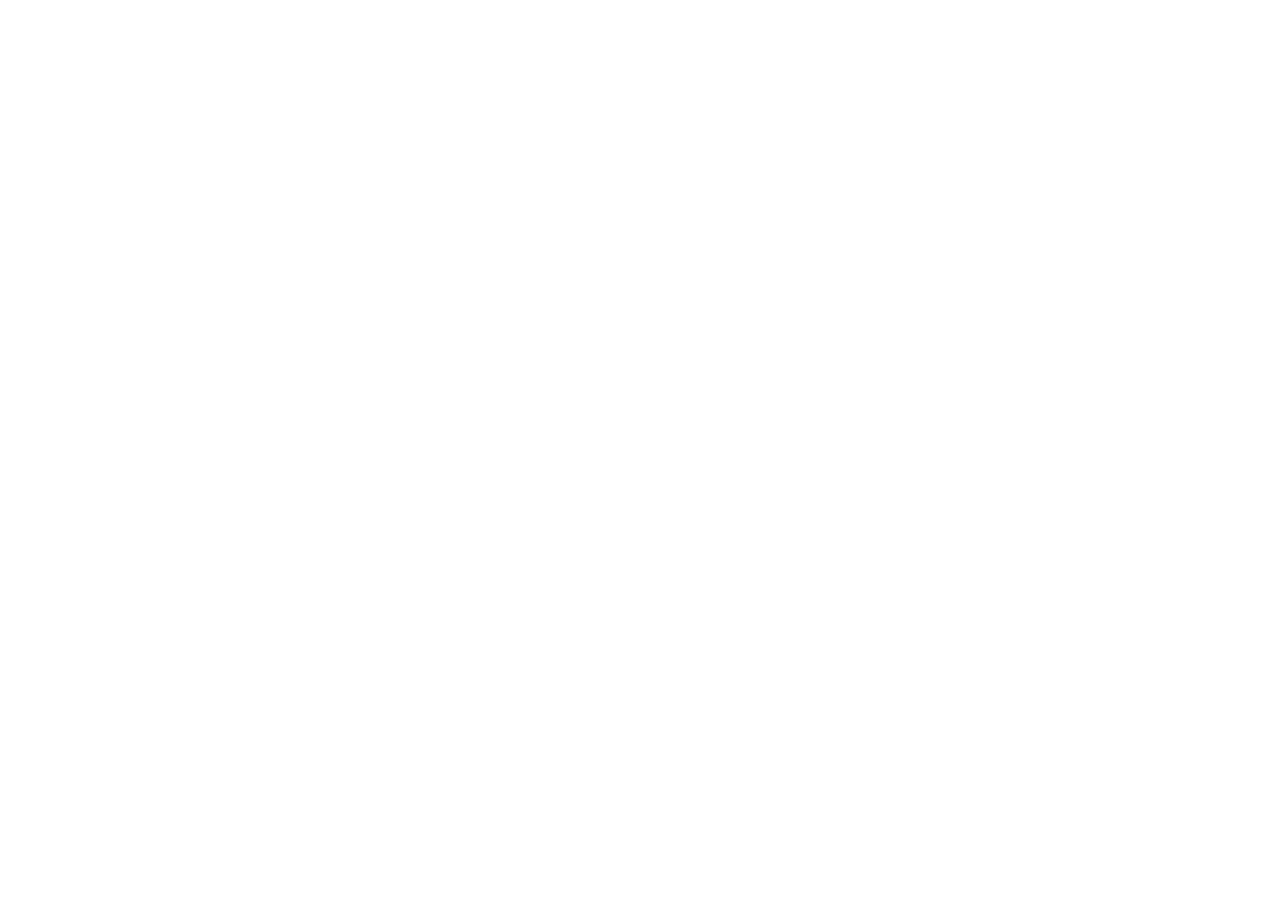
==== wwwroot/blog-details.html @ 82dbb9b5 "Thông điệp của bạn" ====
<!DOCTYPE html>
<html lang="zxx">

<head>
    <meta charset="UTF-8">
    <meta name="description" content="codelean Template">
    <meta name="keywords" content="codelean, unica, creative, html">
    <meta name="viewport" content="width=device-width, initial-scale=1.0">
    <meta http-equiv="X-UA-Compatible" content="ie=edge">
    <title>CodeLean | Template</title>

    <!-- Google Font -->
    <link href="https://fonts.googleapis.com/css?family=Muli:300,400,500,600,700,800,900&display=swap" rel="stylesheet">

    <!-- Css Styles -->
    <link rel="stylesheet" href="css/bootstrap.min.css" type="text/css">
    <link rel="stylesheet" href="css/font-awesome.min.css" type="text/css">
    <link rel="stylesheet" href="css/themify-icons.css" type="text/css">
    <link rel="stylesheet" href="css/elegant-icons.css" type="text/css">
    <link rel="stylesheet" href="css/owl.carousel.min.css" type="text/css">
    <link rel="stylesheet" href="css/nice-select.css" type="text/css">
    <link rel="stylesheet" href="css/jquery-ui.min.css" type="text/css">
    <link rel="stylesheet" href="css/slicknav.min.css" type="text/css">
    <link rel="stylesheet" href="css/style.css" type="text/css">
</head>

<body>
    <!-- Start coding here -->


    <!-- Js Plugins -->
    <script src="js/jquery-3.3.1.min.js"></script>
    <script src="js/bootstrap.min.js"></script>
    <script src="js/jquery-ui.min.js"></script>
    <script src="js/jquery.countdown.min.js"></script>
    <script src="js/jquery.nice-select.min.js"></script>
    <script src="js/jquery.zoom.min.js"></script>
    <script src="js/jquery.dd.min.js"></script>
    <script src="js/jquery.slicknav.js"></script>
    <script src="js/owl.carousel.min.js"></script>
    <script src="js/main.js"></script>
</body>

</html>
---- wwwroot/css/themify-icons.css ----
@font-face {
	font-family: 'themify';
	src:url('../fonts/themify.eot?-fvbane');
	src:url('../fonts/themify.eot?#iefix-fvbane') format('embedded-opentype'),
		url('../fonts/themify.woff?-fvbane') format('woff'),
		url('../fonts/themify.ttf?-fvbane') format('truetype'),
		url('../fonts/themify.svg?-fvbane#themify') format('svg');
	font-weight: normal;
	font-style: normal;
}

[class^="ti-"], [class*=" ti-"] {
	font-family: 'themify';
	speak: none;
	font-style: normal;
	font-weight: normal;
	font-variant: normal;
	text-transform: none;
	line-height: 1;

	/* Better Font Rendering =========== */
	-webkit-font-smoothing: antialiased;
	-moz-osx-font-smoothing: grayscale;
}

.ti-wand:before {
	content: "\e600";
}
.ti-volume:before {
	content: "\e601";
}
.ti-user:before {
	content: "\e602";
}
.ti-unlock:before {
	content: "\e603";
}
.ti-unlink:before {
	content: "\e604";
}
.ti-trash:before {
	content: "\e605";
}
.ti-thought:before {
	content: "\e606";
}
.ti-target:before {
	content: "\e607";
}
.ti-tag:before {
	content: "\e608";
}
.ti-tablet:before {
	content: "\e609";
}
.ti-star:before {
	content: "\e60a";
}
.ti-spray:before {
	content: "\e60b";
}
.ti-signal:before {
	content: "\e60c";
}
.ti-shopping-cart:before {
	content: "\e60d";
}
.ti-shopping-cart-full:before {
	content: "\e60e";
}
.ti-settings:before {
	content: "\e60f";
}
.ti-search:before {
	content: "\e610";
}
.ti-zoom-in:before {
	content: "\e611";
}
.ti-zoom-out:before {
	content: "\e612";
}
.ti-cut:before {
	content: "\e613";
}
.ti-ruler:before {
	content: "\e614";
}
.ti-ruler-pencil:before {
	content: "\e615";
}
.ti-ruler-alt:before {
	content: "\e616";
}
.ti-bookmark:before {
	content: "\e617";
}
.ti-bookmark-alt:before {
	content: "\e618";
}
.ti-reload:before {
	content: "\e619";
}
.ti-plus:before {
	content: "\e61a";
}
.ti-pin:before {
	content: "\e61b";
}
.ti-pencil:before {
	content: "\e61c";
}
.ti-pencil-alt:before {
	content: "\e61d";
}
.ti-paint-roller:before {
	content: "\e61e";
}
.ti-paint-bucket:before {
	content: "\e61f";
}
.ti-na:before {
	content: "\e620";
}
.ti-mobile:before {
	content: "\e621";
}
.ti-minus:before {
	content: "\e622";
}
.ti-medall:before {
	content: "\e623";
}
.ti-medall-alt:before {
	content: "\e624";
}
.ti-marker:before {
	content: "\e625";
}
.ti-marker-alt:before {
	content: "\e626";
}
.ti-arrow-up:before {
	content: "\e627";
}
.ti-arrow-right:before {
	content: "\e628";
}
.ti-arrow-left:before {
	content: "\e629";
}
.ti-arrow-down:before {
	content: "\e62a";
}
.ti-lock:before {
	content: "\e62b";
}
.ti-location-arrow:before {
	content: "\e62c";
}
.ti-link:before {
	content: "\e62d";
}
.ti-layout:before {
	content: "\e62e";
}
.ti-layers:before {
	content: "\e62f";
}
.ti-layers-alt:before {
	content: "\e630";
}
.ti-key:before {
	content: "\e631";
}
.ti-import:before {
	content: "\e632";
}
.ti-image:before {
	content: "\e633";
}
.ti-heart:before {
	content: "\e634";
}
.ti-heart-broken:before {
	content: "\e635";
}
.ti-hand-stop:before {
	content: "\e636";
}
.ti-hand-open:before {
	content: "\e637";
}
.ti-hand-drag:before {
	content: "\e638";
}
.ti-folder:before {
	content: "\e639";
}
.ti-flag:before {
	content: "\e63a";
}
.ti-flag-alt:before {
	content: "\e63b";
}
.ti-flag-alt-2:before {
	content: "\e63c";
}
.ti-eye:before {
	content: "\e63d";
}
.ti-export:before {
	content: "\e63e";
}
.ti-exchange-vertical:before {
	content: "\e63f";
}
.ti-desktop:before {
	content: "\e640";
}
.ti-cup:before {
	content: "\e641";
}
.ti-crown:before {
	content: "\e642";
}
.ti-comments:before {
	content: "\e643";
}
.ti-comment:before {
	content: "\e644";
}
.ti-comment-alt:before {
	content: "\e645";
}
.ti-close:before {
	content: "\e646";
}
.ti-clip:before {
	content: "\e647";
}
.ti-angle-up:before {
	content: "\e648";
}
.ti-angle-right:before {
	content: "\e649";
}
.ti-angle-left:before {
	content: "\e64a";
}
.ti-angle-down:before {
	content: "\e64b";
}
.ti-check:before {
	content: "\e64c";
}
.ti-check-box:before {
	content: "\e64d";
}
.ti-camera:before {
	content: "\e64e";
}
.ti-announcement:before {
	content: "\e64f";
}
.ti-brush:before {
	content: "\e650";
}
.ti-briefcase:before {
	content: "\e651";
}
.ti-bolt:before {
	content: "\e652";
}
.ti-bolt-alt:before {
	content: "\e653";
}
.ti-blackboard:before {
	content: "\e654";
}
.ti-bag:before {
	content: "\e655";
}
.ti-move:before {
	content: "\e656";
}
.ti-arrows-vertical:before {
	content: "\e657";
}
.ti-arrows-horizontal:before {
	content: "\e658";
}
.ti-fullscreen:before {
	content: "\e659";
}
.ti-arrow-top-right:before {
	content: "\e65a";
}
.ti-arrow-top-left:before {
	content: "\e65b";
}
.ti-arrow-circle-up:before {
	content: "\e65c";
}
.ti-arrow-circle-right:before {
	content: "\e65d";
}
.ti-arrow-circle-left:before {
	content: "\e65e";
}
.ti-arrow-circle-down:before {
	content: "\e65f";
}
.ti-angle-double-up:before {
	content: "\e660";
}
.ti-angle-double-right:before {
	content: "\e661";
}
.ti-angle-double-left:before {
	content: "\e662";
}
.ti-angle-double-down:before {
	content: "\e663";
}
.ti-zip:before {
	content: "\e664";
}
.ti-world:before {
	content: "\e665";
}
.ti-wheelchair:before {
	content: "\e666";
}
.ti-view-list:before {
	content: "\e667";
}
.ti-view-list-alt:before {
	content: "\e668";
}
.ti-view-grid:before {
	content: "\e669";
}
.ti-uppercase:before {
	content: "\e66a";
}
.ti-upload:before {
	content: "\e66b";
}
.ti-underline:before {
	content: "\e66c";
}
.ti-truck:before {
	content: "\e66d";
}
.ti-timer:before {
	content: "\e66e";
}
.ti-ticket:before {
	content: "\e66f";
}
.ti-thumb-up:before {
	content: "\e670";
}
.ti-thumb-down:before {
	content: "\e671";
}
.ti-text:before {
	content: "\e672";
}
.ti-stats-up:before {
	content: "\e673";
}
.ti-stats-down:before {
	content: "\e674";
}
.ti-split-v:before {
	content: "\e675";
}
.ti-split-h:before {
	content: "\e676";
}
.ti-smallcap:before {
	content: "\e677";
}
.ti-shine:before {
	content: "\e678";
}
.ti-shift-right:before {
	content: "\e679";
}
.ti-shift-left:before {
	content: "\e67a";
}
.ti-shield:before {
	content: "\e67b";
}
.ti-notepad:before {
	content: "\e67c";
}
.ti-server:before {
	content: "\e67d";
}
.ti-quote-right:before {
	content: "\e67e";
}
.ti-quote-left:before {
	content: "\e67f";
}
.ti-pulse:before {
	content: "\e680";
}
.ti-printer:before {
	content: "\e681";
}
.ti-power-off:before {
	content: "\e682";
}
.ti-plug:before {
	content: "\e683";
}
.ti-pie-chart:before {
	content: "\e684";
}
.ti-paragraph:before {
	content: "\e685";
}
.ti-panel:before {
	content: "\e686";
}
.ti-package:before {
	content: "\e687";
}
.ti-music:before {
	content: "\e688";
}
.ti-music-alt:before {
	content: "\e689";
}
.ti-mouse:before {
	content: "\e68a";
}
.ti-mouse-alt:before {
	content: "\e68b";
}
.ti-money:before {
	content: "\e68c";
}
.ti-microphone:before {
	content: "\e68d";
}
.ti-menu:before {
	content: "\e68e";
}
.ti-menu-alt:before {
	content: "\e68f";
}
.ti-map:before {
	content: "\e690";
}
.ti-map-alt:before {
	content: "\e691";
}
.ti-loop:before {
	content: "\e692";
}
.ti-location-pin:before {
	content: "\e693";
}
.ti-list:before {
	content: "\e694";
}
.ti-light-bulb:before {
	content: "\e695";
}
.ti-Italic:before {
	content: "\e696";
}
.ti-info:before {
	content: "\e697";
}
.ti-infinite:before {
	content: "\e698";
}
.ti-id-badge:before {
	content: "\e699";
}
.ti-hummer:before {
	content: "\e69a";
}
.ti-home:before {
	content: "\e69b";
}
.ti-help:before {
	content: "\e69c";
}
.ti-headphone:before {
	content: "\e69d";
}
.ti-harddrives:before {
	content: "\e69e";
}
.ti-harddrive:before {
	content: "\e69f";
}
.ti-gift:before {
	content: "\e6a0";
}
.ti-game:before {
	content: "\e6a1";
}
.ti-filter:before {
	content: "\e6a2";
}
.ti-files:before {
	content: "\e6a3";
}
.ti-file:before {
	content: "\e6a4";
}
.ti-eraser:before {
	content: "\e6a5";
}
.ti-envelope:before {
	content: "\e6a6";
}
.ti-download:before {
	content: "\e6a7";
}
.ti-direction:before {
	content: "\e6a8";
}
.ti-direction-alt:before {
	content: "\e6a9";
}
.ti-dashboard:before {
	content: "\e6aa";
}
.ti-control-stop:before {
	content: "\e6ab";
}
.ti-control-shuffle:before {
	content: "\e6ac";
}
.ti-control-play:before {
	content: "\e6ad";
}
.ti-control-pause:before {
	content: "\e6ae";
}
.ti-control-forward:before {
	content: "\e6af";
}
.ti-control-backward:before {
	content: "\e6b0";
}
.ti-cloud:before {
	content: "\e6b1";
}
.ti-cloud-up:before {
	content: "\e6b2";
}
.ti-cloud-down:before {
	content: "\e6b3";
}
.ti-clipboard:before {
	content: "\e6b4";
}
.ti-car:before {
	content: "\e6b5";
}
.ti-calendar:before {
	content: "\e6b6";
}
.ti-book:before {
	content: "\e6b7";
}
.ti-bell:before {
	content: "\e6b8";
}
.ti-basketball:before {
	content: "\e6b9";
}
.ti-bar-chart:before {
	content: "\e6ba";
}
.ti-bar-chart-alt:before {
	content: "\e6bb";
}
.ti-back-right:before {
	content: "\e6bc";
}
.ti-back-left:before {
	content: "\e6bd";
}
.ti-arrows-corner:before {
	content: "\e6be";
}
.ti-archive:before {
	content: "\e6bf";
}
.ti-anchor:before {
	content: "\e6c0";
}
.ti-align-right:before {
	content: "\e6c1";
}
.ti-align-left:before {
	content: "\e6c2";
}
.ti-align-justify:before {
	content: "\e6c3";
}
.ti-align-center:before {
	content: "\e6c4";
}
.ti-alert:before {
	content: "\e6c5";
}
.ti-alarm-clock:before {
	content: "\e6c6";
}
.ti-agenda:before {
	content: "\e6c7";
}
.ti-write:before {
	content: "\e6c8";
}
.ti-window:before {
	content: "\e6c9";
}
.ti-widgetized:before {
	content: "\e6ca";
}
.ti-widget:before {
	content: "\e6cb";
}
.ti-widget-alt:before {
	content: "\e6cc";
}
.ti-wallet:before {
	content: "\e6cd";
}
.ti-video-clapper:before {
	content: "\e6ce";
}
.ti-video-camera:before {
	content: "\e6cf";
}
.ti-vector:before {
	content: "\e6d0";
}
.ti-themify-logo:before {
	content: "\e6d1";
}
.ti-themify-favicon:before {
	content: "\e6d2";
}
.ti-themify-favicon-alt:before {
	content: "\e6d3";
}
.ti-support:before {
	content: "\e6d4";
}
.ti-stamp:before {
	content: "\e6d5";
}
.ti-split-v-alt:before {
	content: "\e6d6";
}
.ti-slice:before {
	content: "\e6d7";
}
.ti-shortcode:before {
	content: "\e6d8";
}
.ti-shift-right-alt:before {
	content: "\e6d9";
}
.ti-shift-left-alt:before {
	content: "\e6da";
}
.ti-ruler-alt-2:before {
	content: "\e6db";
}
.ti-receipt:before {
	content: "\e6dc";
}
.ti-pin2:before {
	content: "\e6dd";
}
.ti-pin-alt:before {
	content: "\e6de";
}
.ti-pencil-alt2:before {
	content: "\e6df";
}
.ti-palette:before {
	content: "\e6e0";
}
.ti-more:before {
	content: "\e6e1";
}
.ti-more-alt:before {
	content: "\e6e2";
}
.ti-microphone-alt:before {
	content: "\e6e3";
}
.ti-magnet:before {
	content: "\e6e4";
}
.ti-line-double:before {
	content: "\e6e5";
}
.ti-line-dotted:before {
	content: "\e6e6";
}
.ti-line-dashed:before {
	content: "\e6e7";
}
.ti-layout-width-full:before {
	content: "\e6e8";
}
.ti-layout-width-default:before {
	content: "\e6e9";
}
.ti-layout-width-default-alt:before {
	content: "\e6ea";
}
.ti-layout-tab:before {
	content: "\e6eb";
}
.ti-layout-tab-window:before {
	content: "\e6ec";
}
.ti-layout-tab-v:before {
	content: "\e6ed";
}
.ti-layout-tab-min:before {
	content: "\e6ee";
}
.ti-layout-slider:before {
	content: "\e6ef";
}
.ti-layout-slider-alt:before {
	content: "\e6f0";
}
.ti-layout-sidebar-right:before {
	content: "\e6f1";
}
.ti-layout-sidebar-none:before {
	content: "\e6f2";
}
.ti-layout-sidebar-left:before {
	content: "\e6f3";
}
.ti-layout-placeholder:before {
	content: "\e6f4";
}
.ti-layout-menu:before {
	content: "\e6f5";
}
.ti-layout-menu-v:before {
	content: "\e6f6";
}
.ti-layout-menu-separated:before {
	content: "\e6f7";
}
.ti-layout-menu-full:before {
	content: "\e6f8";
}
.ti-layout-media-right-alt:before {
	content: "\e6f9";
}
.ti-layout-media-right:before {
	content: "\e6fa";
}
.ti-layout-media-overlay:before {
	content: "\e6fb";
}
.ti-layout-media-overlay-alt:before {
	content: "\e6fc";
}
.ti-layout-media-overlay-alt-2:before {
	content: "\e6fd";
}
.ti-layout-media-left-alt:before {
	content: "\e6fe";
}
.ti-layout-media-left:before {
	content: "\e6ff";
}
.ti-layout-media-center-alt:before {
	content: "\e700";
}
.ti-layout-media-center:before {
	content: "\e701";
}
.ti-layout-list-thumb:before {
	content: "\e702";
}
.ti-layout-list-thumb-alt:before {
	content: "\e703";
}
.ti-layout-list-post:before {
	content: "\e704";
}
.ti-layout-list-large-image:before {
	content: "\e705";
}
.ti-layout-line-solid:before {
	content: "\e706";
}
.ti-layout-grid4:before {
	content: "\e707";
}
.ti-layout-grid3:before {
	content: "\e708";
}
.ti-layout-grid2:before {
	content: "\e709";
}
.ti-layout-grid2-thumb:before {
	content: "\e70a";
}
.ti-layout-cta-right:before {
	content: "\e70b";
}
.ti-layout-cta-left:before {
	content: "\e70c";
}
.ti-layout-cta-center:before {
	content: "\e70d";
}
.ti-layout-cta-btn-right:before {
	content: "\e70e";
}
.ti-layout-cta-btn-left:before {
	content: "\e70f";
}
.ti-layout-column4:before {
	content: "\e710";
}
.ti-layout-column3:before {
	content: "\e711";
}
.ti-layout-column2:before {
	content: "\e712";
}
.ti-layout-accordion-separated:before {
	content: "\e713";
}
.ti-layout-accordion-merged:before {
	content: "\e714";
}
.ti-layout-accordion-list:before {
	content: "\e715";
}
.ti-ink-pen:before {
	content: "\e716";
}
.ti-info-alt:before {
	content: "\e717";
}
.ti-help-alt:before {
	content: "\e718";
}
.ti-headphone-alt:before {
	content: "\e719";
}
.ti-hand-point-up:before {
	content: "\e71a";
}
.ti-hand-point-right:before {
	content: "\e71b";
}
.ti-hand-point-left:before {
	content: "\e71c";
}
.ti-hand-point-down:before {
	content: "\e71d";
}
.ti-gallery:before {
	content: "\e71e";
}
.ti-face-smile:before {
	content: "\e71f";
}
.ti-face-sad:before {
	content: "\e720";
}
.ti-credit-card:before {
	content: "\e721";
}
.ti-control-skip-forward:before {
	content: "\e722";
}
.ti-control-skip-backward:before {
	content: "\e723";
}
.ti-control-record:before {
	content: "\e724";
}
.ti-control-eject:before {
	content: "\e725";
}
.ti-comments-smiley:before {
	content: "\e726";
}
.ti-brush-alt:before {
	content: "\e727";
}
.ti-youtube:before {
	content: "\e728";
}
.ti-vimeo:before {
	content: "\e729";
}
.ti-twitter:before {
	content: "\e72a";
}
.ti-time:before {
	content: "\e72b";
}
.ti-tumblr:before {
	content: "\e72c";
}
.ti-skype:before {
	content: "\e72d";
}
.ti-share:before {
	content: "\e72e";
}
.ti-share-alt:before {
	content: "\e72f";
}
.ti-rocket:before {
	content: "\e730";
}
.ti-pinterest:before {
	content: "\e731";
}
.ti-new-window:before {
	content: "\e732";
}
.ti-microsoft:before {
	content: "\e733";
}
.ti-list-ol:before {
	content: "\e734";
}
.ti-linkedin:before {
	content: "\e735";
}
.ti-layout-sidebar-2:before {
	content: "\e736";
}
.ti-layout-grid4-alt:before {
	content: "\e737";
}
.ti-layout-grid3-alt:before {
	content: "\e738";
}
.ti-layout-grid2-alt:before {
	content: "\e739";
}
.ti-layout-column4-alt:before {
	content: "\e73a";
}
.ti-layout-column3-alt:before {
	content: "\e73b";
}
.ti-layout-column2-alt:before {
	content: "\e73c";
}
.ti-instagram:before {
	content: "\e73d";
}
.ti-google:before {
	content: "\e73e";
}
.ti-github:before {
	content: "\e73f";
}
.ti-flickr:before {
	content: "\e740";
}
.ti-facebook:before {
	content: "\e741";
}
.ti-dropbox:before {
	content: "\e742";
}
.ti-dribbble:before {
	content: "\e743";
}
.ti-apple:before {
	content: "\e744";
}
.ti-android:before {
	content: "\e745";
}
.ti-save:before {
	content: "\e746";
}
.ti-save-alt:before {
	content: "\e747";
}
.ti-yahoo:before {
	content: "\e748";
}
.ti-wordpress:before {
	content: "\e749";
}
.ti-vimeo-alt:before {
	content: "\e74a";
}
.ti-twitter-alt:before {
	content: "\e74b";
}
.ti-tumblr-alt:before {
	content: "\e74c";
}
.ti-trello:before {
	content: "\e74d";
}
.ti-stack-overflow:before {
	content: "\e74e";
}
.ti-soundcloud:before {
	content: "\e74f";
}
.ti-sharethis:before {
	content: "\e750";
}
.ti-sharethis-alt:before {
	content: "\e751";
}
.ti-reddit:before {
	content: "\e752";
}
.ti-pinterest-alt:before {
	content: "\e753";
}
.ti-microsoft-alt:before {
	content: "\e754";
}
.ti-linux:before {
	content: "\e755";
}
.ti-jsfiddle:before {
	content: "\e756";
}
.ti-joomla:before {
	content: "\e757";
}
.ti-html5:before {
	content: "\e758";
}
.ti-flickr-alt:before {
	content: "\e759";
}
.ti-email:before {
	content: "\e75a";
}
.ti-drupal:before {
	content: "\e75b";
}
.ti-dropbox-alt:before {
	content: "\e75c";
}
.ti-css3:before {
	content: "\e75d";
}
.ti-rss:before {
	content: "\e75e";
}
.ti-rss-alt:before {
	content: "\e75f";
}
---- wwwroot/css/elegant-icons.css ----
@font-face {
	font-family: 'ElegantIcons';
	src:url('../fonts/ElegantIcons.eot');
	src:url('../fonts/ElegantIcons.eot?#iefix') format('embedded-opentype'),
		url('../fonts/ElegantIcons.woff') format('woff'),
		url('../fonts/ElegantIcons.ttf') format('truetype'),
		url('../fonts/ElegantIcons.svg#ElegantIcons') format('svg');
	font-weight: normal;
	font-style: normal;
}

/* Use the following CSS code if you want to use data attributes for inserting your icons */
[data-icon]:before {
	font-family: 'ElegantIcons';
	content: attr(data-icon);
	speak: none;
	font-weight: normal;
	font-variant: normal;
	text-transform: none;
	line-height: 1;
	-webkit-font-smoothing: antialiased;
	-moz-osx-font-smoothing: grayscale;
}

/* Use the following CSS code if you want to have a class per icon */
/*
Instead of a list of all class selectors,
you can use the generic selector below, but it's slower:
[class*="your-class-prefix"] {
*/
.arrow_up, .arrow_down, .arrow_left, .arrow_right, .arrow_left-up, .arrow_right-up, .arrow_right-down, .arrow_left-down, .arrow-up-down, .arrow_up-down_alt, .arrow_left-right_alt, .arrow_left-right, .arrow_expand_alt2, .arrow_expand_alt, .arrow_condense, .arrow_expand, .arrow_move, .arrow_carrot-up, .arrow_carrot-down, .arrow_carrot-left, .arrow_carrot-right, .arrow_carrot-2up, .arrow_carrot-2down, .arrow_carrot-2left, .arrow_carrot-2right, .arrow_carrot-up_alt2, .arrow_carrot-down_alt2, .arrow_carrot-left_alt2, .arrow_carrot-right_alt2, .arrow_carrot-2up_alt2, .arrow_carrot-2down_alt2, .arrow_carrot-2left_alt2, .arrow_carrot-2right_alt2, .arrow_triangle-up, .arrow_triangle-down, .arrow_triangle-left, .arrow_triangle-right, .arrow_triangle-up_alt2, .arrow_triangle-down_alt2, .arrow_triangle-left_alt2, .arrow_triangle-right_alt2, .arrow_back, .icon_minus-06, .icon_plus, .icon_close, .icon_check, .icon_minus_alt2, .icon_plus_alt2, .icon_close_alt2, .icon_check_alt2, .icon_zoom-out_alt, .icon_zoom-in_alt, .icon_search, .icon_box-empty, .icon_box-selected, .icon_minus-box, .icon_plus-box, .icon_box-checked, .icon_circle-empty, .icon_circle-slelected, .icon_stop_alt2, .icon_stop, .icon_pause_alt2, .icon_pause, .icon_menu, .icon_menu-square_alt2, .icon_menu-circle_alt2, .icon_ul, .icon_ol, .icon_adjust-horiz, .icon_adjust-vert, .icon_document_alt, .icon_documents_alt, .icon_pencil, .icon_pencil-edit_alt, .icon_pencil-edit, .icon_folder-alt, .icon_folder-open_alt, .icon_folder-add_alt, .icon_info_alt, .icon_error-oct_alt, .icon_error-circle_alt, .icon_error-triangle_alt, .icon_question_alt2, .icon_question, .icon_comment_alt, .icon_chat_alt, .icon_vol-mute_alt, .icon_volume-low_alt, .icon_volume-high_alt, .icon_quotations, .icon_quotations_alt2, .icon_clock_alt, .icon_lock_alt, .icon_lock-open_alt, .icon_key_alt, .icon_cloud_alt, .icon_cloud-upload_alt, .icon_cloud-download_alt, .icon_image, .icon_images, .icon_lightbulb_alt, .icon_gift_alt, .icon_house_alt, .icon_genius, .icon_mobile, .icon_tablet, .icon_laptop, .icon_desktop, .icon_camera_alt, .icon_mail_alt, .icon_cone_alt, .icon_ribbon_alt, .icon_bag_alt, .icon_creditcard, .icon_cart_alt, .icon_paperclip, .icon_tag_alt, .icon_tags_alt, .icon_trash_alt, .icon_cursor_alt, .icon_mic_alt, .icon_compass_alt, .icon_pin_alt, .icon_pushpin_alt, .icon_map_alt, .icon_drawer_alt, .icon_toolbox_alt, .icon_book_alt, .icon_calendar, .icon_film, .icon_table, .icon_contacts_alt, .icon_headphones, .icon_lifesaver, .icon_piechart, .icon_refresh, .icon_link_alt, .icon_link, .icon_loading, .icon_blocked, .icon_archive_alt, .icon_heart_alt, .icon_star_alt, .icon_star-half_alt, .icon_star, .icon_star-half, .icon_tools, .icon_tool, .icon_cog, .icon_cogs, .arrow_up_alt, .arrow_down_alt, .arrow_left_alt, .arrow_right_alt, .arrow_left-up_alt, .arrow_right-up_alt, .arrow_right-down_alt, .arrow_left-down_alt, .arrow_condense_alt, .arrow_expand_alt3, .arrow_carrot_up_alt, .arrow_carrot-down_alt, .arrow_carrot-left_alt, .arrow_carrot-right_alt, .arrow_carrot-2up_alt, .arrow_carrot-2dwnn_alt, .arrow_carrot-2left_alt, .arrow_carrot-2right_alt, .arrow_triangle-up_alt, .arrow_triangle-down_alt, .arrow_triangle-left_alt, .arrow_triangle-right_alt, .icon_minus_alt, .icon_plus_alt, .icon_close_alt, .icon_check_alt, .icon_zoom-out, .icon_zoom-in, .icon_stop_alt, .icon_menu-square_alt, .icon_menu-circle_alt, .icon_document, .icon_documents, .icon_pencil_alt, .icon_folder, .icon_folder-open, .icon_folder-add, .icon_folder_upload, .icon_folder_download, .icon_info, .icon_error-circle, .icon_error-oct, .icon_error-triangle, .icon_question_alt, .icon_comment, .icon_chat, .icon_vol-mute, .icon_volume-low, .icon_volume-high, .icon_quotations_alt, .icon_clock, .icon_lock, .icon_lock-open, .icon_key, .icon_cloud, .icon_cloud-upload, .icon_cloud-download, .icon_lightbulb, .icon_gift, .icon_house, .icon_camera, .icon_mail, .icon_cone, .icon_ribbon, .icon_bag, .icon_cart, .icon_tag, .icon_tags, .icon_trash, .icon_cursor, .icon_mic, .icon_compass, .icon_pin, .icon_pushpin, .icon_map, .icon_drawer, .icon_toolbox, .icon_book, .icon_contacts, .icon_archive, .icon_heart, .icon_profile, .icon_group, .icon_grid-2x2, .icon_grid-3x3, .icon_music, .icon_pause_alt, .icon_phone, .icon_upload, .icon_download, .social_facebook, .social_twitter, .social_pinterest, .social_googleplus, .social_tumblr, .social_tumbleupon, .social_wordpress, .social_instagram, .social_dribbble, .social_vimeo, .social_linkedin, .social_rss, .social_deviantart, .social_share, .social_myspace, .social_skype, .social_youtube, .social_picassa, .social_googledrive, .social_flickr, .social_blogger, .social_spotify, .social_delicious, .social_facebook_circle, .social_twitter_circle, .social_pinterest_circle, .social_googleplus_circle, .social_tumblr_circle, .social_stumbleupon_circle, .social_wordpress_circle, .social_instagram_circle, .social_dribbble_circle, .social_vimeo_circle, .social_linkedin_circle, .social_rss_circle, .social_deviantart_circle, .social_share_circle, .social_myspace_circle, .social_skype_circle, .social_youtube_circle, .social_picassa_circle, .social_googledrive_alt2, .social_flickr_circle, .social_blogger_circle, .social_spotify_circle, .social_delicious_circle, .social_facebook_square, .social_twitter_square, .social_pinterest_square, .social_googleplus_square, .social_tumblr_square, .social_stumbleupon_square, .social_wordpress_square, .social_instagram_square, .social_dribbble_square, .social_vimeo_square, .social_linkedin_square, .social_rss_square, .social_deviantart_square, .social_share_square, .social_myspace_square, .social_skype_square, .social_youtube_square, .social_picassa_square, .social_googledrive_square, .social_flickr_square, .social_blogger_square, .social_spotify_square, .social_delicious_square, .icon_printer, .icon_calulator, .icon_building, .icon_floppy, .icon_drive, .icon_search-2, .icon_id, .icon_id-2, .icon_puzzle, .icon_like, .icon_dislike, .icon_mug, .icon_currency, .icon_wallet, .icon_pens, .icon_easel, .icon_flowchart, .icon_datareport, .icon_briefcase, .icon_shield, .icon_percent, .icon_globe, .icon_globe-2, .icon_target, .icon_hourglass, .icon_balance, .icon_rook, .icon_printer-alt, .icon_calculator_alt, .icon_building_alt, .icon_floppy_alt, .icon_drive_alt, .icon_search_alt, .icon_id_alt, .icon_id-2_alt, .icon_puzzle_alt, .icon_like_alt, .icon_dislike_alt, .icon_mug_alt, .icon_currency_alt, .icon_wallet_alt, .icon_pens_alt, .icon_easel_alt, .icon_flowchart_alt, .icon_datareport_alt, .icon_briefcase_alt, .icon_shield_alt, .icon_percent_alt, .icon_globe_alt, .icon_clipboard {
	font-family: 'ElegantIcons';
	speak: none;
	font-style: normal;
	font-weight: normal;
	font-variant: normal;
	text-transform: none;
	line-height: 1;
	-webkit-font-smoothing: antialiased;
}
.arrow_up:before {
	content: "\21";
}
.arrow_down:before {
	content: "\22";
}
.arrow_left:before {
	content: "\23";
}
.arrow_right:before {
	content: "\24";
}
.arrow_left-up:before {
	content: "\25";
}
.arrow_right-up:before {
	content: "\26";
}
.arrow_right-down:before {
	content: "\27";
}
.arrow_left-down:before {
	content: "\28";
}
.arrow-up-down:before {
	content: "\29";
}
.arrow_up-down_alt:before {
	content: "\2a";
}
.arrow_left-right_alt:before {
	content: "\2b";
}
.arrow_left-right:before {
	content: "\2c";
}
.arrow_expand_alt2:before {
	content: "\2d";
}
.arrow_expand_alt:before {
	content: "\2e";
}
.arrow_condense:before {
	content: "\2f";
}
.arrow_expand:before {
	content: "\30";
}
.arrow_move:before {
	content: "\31";
}
.arrow_carrot-up:before {
	content: "\32";
}
.arrow_carrot-down:before {
	content: "\33";
}
.arrow_carrot-left:before {
	content: "\34";
}
.arrow_carrot-right:before {
	content: "\35";
}
.arrow_carrot-2up:before {
	content: "\36";
}
.arrow_carrot-2down:before {
	content: "\37";
}
.arrow_carrot-2left:before {
	content: "\38";
}
.arrow_carrot-2right:before {
	content: "\39";
}
.arrow_carrot-up_alt2:before {
	content: "\3a";
}
.arrow_carrot-down_alt2:before {
	content: "\3b";
}
.arrow_carrot-left_alt2:before {
	content: "\3c";
}
.arrow_carrot-right_alt2:before {
	content: "\3d";
}
.arrow_carrot-2up_alt2:before {
	content: "\3e";
}
.arrow_carrot-2down_alt2:before {
	content: "\3f";
}
.arrow_carrot-2left_alt2:before {
	content: "\40";
}
.arrow_carrot-2right_alt2:before {
	content: "\41";
}
.arrow_triangle-up:before {
	content: "\42";
}
.arrow_triangle-down:before {
	content: "\43";
}
.arrow_triangle-left:before {
	content: "\44";
}
.arrow_triangle-right:before {
	content: "\45";
}
.arrow_triangle-up_alt2:before {
	content: "\46";
}
.arrow_triangle-down_alt2:before {
	content: "\47";
}
.arrow_triangle-left_alt2:before {
	content: "\48";
}
.arrow_triangle-right_alt2:before {
	content: "\49";
}
.arrow_back:before {
	content: "\4a";
}
.icon_minus-06:before {
	content: "\4b";
}
.icon_plus:before {
	content: "\4c";
}
.icon_close:before {
	content: "\4d";
}
.icon_check:before {
	content: "\4e";
}
.icon_minus_alt2:before {
	content: "\4f";
}
.icon_plus_alt2:before {
	content: "\50";
}
.icon_close_alt2:before {
	content: "\51";
}
.icon_check_alt2:before {
	content: "\52";
}
.icon_zoom-out_alt:before {
	content: "\53";
}
.icon_zoom-in_alt:before {
	content: "\54";
}
.icon_search:before {
	content: "\55";
}
.icon_box-empty:before {
	content: "\56";
}
.icon_box-selected:before {
	content: "\57";
}
.icon_minus-box:before {
	content: "\58";
}
.icon_plus-box:before {
	content: "\59";
}
.icon_box-checked:before {
	content: "\5a";
}
.icon_circle-empty:before {
	content: "\5b";
}
.icon_circle-slelected:before {
	content: "\5c";
}
.icon_stop_alt2:before {
	content: "\5d";
}
.icon_stop:before {
	content: "\5e";
}
.icon_pause_alt2:before {
	content: "\5f";
}
.icon_pause:before {
	content: "\60";
}
.icon_menu:before {
	content: "\61";
}
.icon_menu-square_alt2:before {
	content: "\62";
}
.icon_menu-circle_alt2:before {
	content: "\63";
}
.icon_ul:before {
	content: "\64";
}
.icon_ol:before {
	content: "\65";
}
.icon_adjust-horiz:before {
	content: "\66";
}
.icon_adjust-vert:before {
	content: "\67";
}
.icon_document_alt:before {
	content: "\68";
}
.icon_documents_alt:before {
	content: "\69";
}
.icon_pencil:before {
	content: "\6a";
}
.icon_pencil-edit_alt:before {
	content: "\6b";
}
.icon_pencil-edit:before {
	content: "\6c";
}
.icon_folder-alt:before {
	content: "\6d";
}
.icon_folder-open_alt:before {
	content: "\6e";
}
.icon_folder-add_alt:before {
	content: "\6f";
}
.icon_info_alt:before {
	content: "\70";
}
.icon_error-oct_alt:before {
	content: "\71";
}
.icon_error-circle_alt:before {
	content: "\72";
}
.icon_error-triangle_alt:before {
	content: "\73";
}
.icon_question_alt2:before {
	content: "\74";
}
.icon_question:before {
	content: "\75";
}
.icon_comment_alt:before {
	content: "\76";
}
.icon_chat_alt:before {
	content: "\77";
}
.icon_vol-mute_alt:before {
	content: "\78";
}
.icon_volume-low_alt:before {
	content: "\79";
}
.icon_volume-high_alt:before {
	content: "\7a";
}
.icon_quotations:before {
	content: "\7b";
}
.icon_quotations_alt2:before {
	content: "\7c";
}
.icon_clock_alt:before {
	content: "\7d";
}
.icon_lock_alt:before {
	content: "\7e";
}
.icon_lock-open_alt:before {
	content: "\e000";
}
.icon_key_alt:before {
	content: "\e001";
}
.icon_cloud_alt:before {
	content: "\e002";
}
.icon_cloud-upload_alt:before {
	content: "\e003";
}
.icon_cloud-download_alt:before {
	content: "\e004";
}
.icon_image:before {
	content: "\e005";
}
.icon_images:before {
	content: "\e006";
}
.icon_lightbulb_alt:before {
	content: "\e007";
}
.icon_gift_alt:before {
	content: "\e008";
}
.icon_house_alt:before {
	content: "\e009";
}
.icon_genius:before {
	content: "\e00a";
}
.icon_mobile:before {
	content: "\e00b";
}
.icon_tablet:before {
	content: "\e00c";
}
.icon_laptop:before {
	content: "\e00d";
}
.icon_desktop:before {
	content: "\e00e";
}
.icon_camera_alt:before {
	content: "\e00f";
}
.icon_mail_alt:before {
	content: "\e010";
}
.icon_cone_alt:before {
	content: "\e011";
}
.icon_ribbon_alt:before {
	content: "\e012";
}
.icon_bag_alt:before {
	content: "\e013";
}
.icon_creditcard:before {
	content: "\e014";
}
.icon_cart_alt:before {
	content: "\e015";
}
.icon_paperclip:before {
	content: "\e016";
}
.icon_tag_alt:before {
	content: "\e017";
}
.icon_tags_alt:before {
	content: "\e018";
}
.icon_trash_alt:before {
	content: "\e019";
}
.icon_cursor_alt:before {
	content: "\e01a";
}
.icon_mic_alt:before {
	content: "\e01b";
}
.icon_compass_alt:before {
	content: "\e01c";
}
.icon_pin_alt:before {
	content: "\e01d";
}
.icon_pushpin_alt:before {
	content: "\e01e";
}
.icon_map_alt:before {
	content: "\e01f";
}
.icon_drawer_alt:before {
	content: "\e020";
}
.icon_toolbox_alt:before {
	content: "\e021";
}
.icon_book_alt:before {
	content: "\e022";
}
.icon_calendar:before {
	content: "\e023";
}
.icon_film:before {
	content: "\e024";
}
.icon_table:before {
	content: "\e025";
}
.icon_contacts_alt:before {
	content: "\e026";
}
.icon_headphones:before {
	content: "\e027";
}
.icon_lifesaver:before {
	content: "\e028";
}
.icon_piechart:before {
	content: "\e029";
}
.icon_refresh:before {
	content: "\e02a";
}
.icon_link_alt:before {
	content: "\e02b";
}
.icon_link:before {
	content: "\e02c";
}
.icon_loading:before {
	content: "\e02d";
}
.icon_blocked:before {
	content: "\e02e";
}
.icon_archive_alt:before {
	content: "\e02f";
}
.icon_heart_alt:before {
	content: "\e030";
}
.icon_star_alt:before {
	content: "\e031";
}
.icon_star-half_alt:before {
	content: "\e032";
}
.icon_star:before {
	content: "\e033";
}
.icon_star-half:before {
	content: "\e034";
}
.icon_tools:before {
	content: "\e035";
}
.icon_tool:before {
	content: "\e036";
}
.icon_cog:before {
	content: "\e037";
}
.icon_cogs:before {
	content: "\e038";
}
.arrow_up_alt:before {
	content: "\e039";
}
.arrow_down_alt:before {
	content: "\e03a";
}
.arrow_left_alt:before {
	content: "\e03b";
}
.arrow_right_alt:before {
	content: "\e03c";
}
.arrow_left-up_alt:before {
	content: "\e03d";
}
.arrow_right-up_alt:before {
	content: "\e03e";
}
.arrow_right-down_alt:before {
	content: "\e03f";
}
.arrow_left-down_alt:before {
	content: "\e040";
}
.arrow_condense_alt:before {
	content: "\e041";
}
.arrow_expand_alt3:before {
	content: "\e042";
}
.arrow_carrot_up_alt:before {
	content: "\e043";
}
.arrow_carrot-down_alt:before {
	content: "\e044";
}
.arrow_carrot-left_alt:before {
	content: "\e045";
}
.arrow_carrot-right_alt:before {
	content: "\e046";
}
.arrow_carrot-2up_alt:before {
	content: "\e047";
}
.arrow_carrot-2dwnn_alt:before {
	content: "\e048";
}
.arrow_carrot-2left_alt:before {
	content: "\e049";
}
.arrow_carrot-2right_alt:before {
	content: "\e04a";
}
.arrow_triangle-up_alt:before {
	content: "\e04b";
}
.arrow_triangle-down_alt:before {
	content: "\e04c";
}
.arrow_triangle-left_alt:before {
	content: "\e04d";
}
.arrow_triangle-right_alt:before {
	content: "\e04e";
}
.icon_minus_alt:before {
	content: "\e04f";
}
.icon_plus_alt:before {
	content: "\e050";
}
.icon_close_alt:before {
	content: "\e051";
}
.icon_check_alt:before {
	content: "\e052";
}
.icon_zoom-out:before {
	content: "\e053";
}
.icon_zoom-in:before {
	content: "\e054";
}
.icon_stop_alt:before {
	content: "\e055";
}
.icon_menu-square_alt:before {
	content: "\e056";
}
.icon_menu-circle_alt:before {
	content: "\e057";
}
.icon_document:before {
	content: "\e058";
}
.icon_documents:before {
	content: "\e059";
}
.icon_pencil_alt:before {
	content: "\e05a";
}
.icon_folder:before {
	content: "\e05b";
}
.icon_folder-open:before {
	content: "\e05c";
}
.icon_folder-add:before {
	content: "\e05d";
}
.icon_folder_upload:before {
	content: "\e05e";
}
.icon_folder_download:before {
	content: "\e05f";
}
.icon_info:before {
	content: "\e060";
}
.icon_error-circle:before {
	content: "\e061";
}
.icon_error-oct:before {
	content: "\e062";
}
.icon_error-triangle:before {
	content: "\e063";
}
.icon_question_alt:before {
	content: "\e064";
}
.icon_comment:before {
	content: "\e065";
}
.icon_chat:before {
	content: "\e066";
}
.icon_vol-mute:before {
	content: "\e067";
}
.icon_volume-low:before {
	content: "\e068";
}
.icon_volume-high:before {
	content: "\e069";
}
.icon_quotations_alt:before {
	content: "\e06a";
}
.icon_clock:before {
	content: "\e06b";
}
.icon_lock:before {
	content: "\e06c";
}
.icon_lock-open:before {
	content: "\e06d";
}
.icon_key:before {
	content: "\e06e";
}
.icon_cloud:before {
	content: "\e06f";
}
.icon_cloud-upload:before {
	content: "\e070";
}
.icon_cloud-download:before {
	content: "\e071";
}
.icon_lightbulb:before {
	content: "\e072";
}
.icon_gift:before {
	content: "\e073";
}
.icon_house:before {
	content: "\e074";
}
.icon_camera:before {
	content: "\e075";
}
.icon_mail:before {
	content: "\e076";
}
.icon_cone:before {
	content: "\e077";
}
.icon_ribbon:before {
	content: "\e078";
}
.icon_bag:before {
	content: "\e079";
}
.icon_cart:before {
	content: "\e07a";
}
.icon_tag:before {
	content: "\e07b";
}
.icon_tags:before {
	content: "\e07c";
}
.icon_trash:before {
	content: "\e07d";
}
.icon_cursor:before {
	content: "\e07e";
}
.icon_mic:before {
	content: "\e07f";
}
.icon_compass:before {
	content: "\e080";
}
.icon_pin:before {
	content: "\e081";
}
.icon_pushpin:before {
	content: "\e082";
}
.icon_map:before {
	content: "\e083";
}
.icon_drawer:before {
	content: "\e084";
}
.icon_toolbox:before {
	content: "\e085";
}
.icon_book:before {
	content: "\e086";
}
.icon_contacts:before {
	content: "\e087";
}
.icon_archive:before {
	content: "\e088";
}
.icon_heart:before {
	content: "\e089";
}
.icon_profile:before {
	content: "\e08a";
}
.icon_group:before {
	content: "\e08b";
}
.icon_grid-2x2:before {
	content: "\e08c";
}
.icon_grid-3x3:before {
	content: "\e08d";
}
.icon_music:before {
	content: "\e08e";
}
.icon_pause_alt:before {
	content: "\e08f";
}
.icon_phone:before {
	content: "\e090";
}
.icon_upload:before {
	content: "\e091";
}
.icon_download:before {
	content: "\e092";
}
.social_facebook:before {
	content: "\e093";
}
.social_twitter:before {
	content: "\e094";
}
.social_pinterest:before {
	content: "\e095";
}
.social_googleplus:before {
	content: "\e096";
}
.social_tumblr:before {
	content: "\e097";
}
.social_tumbleupon:before {
	content: "\e098";
}
.social_wordpress:before {
	content: "\e099";
}
.social_instagram:before {
	content: "\e09a";
}
.social_dribbble:before {
	content: "\e09b";
}
.social_vimeo:before {
	content: "\e09c";
}
.social_linkedin:before {
	content: "\e09d";
}
.social_rss:before {
	content: "\e09e";
}
.social_deviantart:before {
	content: "\e09f";
}
.social_share:before {
	content: "\e0a0";
}
.social_myspace:before {
	content: "\e0a1";
}
.social_skype:before {
	content: "\e0a2";
}
.social_youtube:before {
	content: "\e0a3";
}
.social_picassa:before {
	content: "\e0a4";
}
.social_googledrive:before {
	content: "\e0a5";
}
.social_flickr:before {
	content: "\e0a6";
}
.social_blogger:before {
	content: "\e0a7";
}
.social_spotify:before {
	content: "\e0a8";
}
.social_delicious:before {
	content: "\e0a9";
}
.social_facebook_circle:before {
	content: "\e0aa";
}
.social_twitter_circle:before {
	content: "\e0ab";
}
.social_pinterest_circle:before {
	content: "\e0ac";
}
.social_googleplus_circle:before {
	content: "\e0ad";
}
.social_tumblr_circle:before {
	content: "\e0ae";
}
.social_stumbleupon_circle:before {
	content: "\e0af";
}
.social_wordpress_circle:before {
	content: "\e0b0";
}
.social_instagram_circle:before {
	content: "\e0b1";
}
.social_dribbble_circle:before {
	content: "\e0b2";
}
.social_vimeo_circle:before {
	content: "\e0b3";
}
.social_linkedin_circle:before {
	content: "\e0b4";
}
.social_rss_circle:before {
	content: "\e0b5";
}
.social_deviantart_circle:before {
	content: "\e0b6";
}
.social_share_circle:before {
	content: "\e0b7";
}
.social_myspace_circle:before {
	content: "\e0b8";
}
.social_skype_circle:before {
	content: "\e0b9";
}
.social_youtube_circle:before {
	content: "\e0ba";
}
.social_picassa_circle:before {
	content: "\e0bb";
}
.social_googledrive_alt2:before {
	content: "\e0bc";
}
.social_flickr_circle:before {
	content: "\e0bd";
}
.social_blogger_circle:before {
	content: "\e0be";
}
.social_spotify_circle:before {
	content: "\e0bf";
}
.social_delicious_circle:before {
	content: "\e0c0";
}
.social_facebook_square:before {
	content: "\e0c1";
}
.social_twitter_square:before {
	content: "\e0c2";
}
.social_pinterest_square:before {
	content: "\e0c3";
}
.social_googleplus_square:before {
	content: "\e0c4";
}
.social_tumblr_square:before {
	content: "\e0c5";
}
.social_stumbleupon_square:before {
	content: "\e0c6";
}
.social_wordpress_square:before {
	content: "\e0c7";
}
.social_instagram_square:before {
	content: "\e0c8";
}
.social_dribbble_square:before {
	content: "\e0c9";
}
.social_vimeo_square:before {
	content: "\e0ca";
}
.social_linkedin_square:before {
	content: "\e0cb";
}
.social_rss_square:before {
	content: "\e0cc";
}
.social_deviantart_square:before {
	content: "\e0cd";
}
.social_share_square:before {
	content: "\e0ce";
}
.social_myspace_square:before {
	content: "\e0cf";
}
.social_skype_square:before {
	content: "\e0d0";
}
.social_youtube_square:before {
	content: "\e0d1";
}
.social_picassa_square:before {
	content: "\e0d2";
}
.social_googledrive_square:before {
	content: "\e0d3";
}
.social_flickr_square:before {
	content: "\e0d4";
}
.social_blogger_square:before {
	content: "\e0d5";
}
.social_spotify_square:before {
	content: "\e0d6";
}
.social_delicious_square:before {
	content: "\e0d7";
}
.icon_printer:before {
	content: "\e103";
}
.icon_calulator:before {
	content: "\e0ee";
}
.icon_building:before {
	content: "\e0ef";
}
.icon_floppy:before {
	content: "\e0e8";
}
.icon_drive:before {
	content: "\e0ea";
}
.icon_search-2:before {
	content: "\e101";
}
.icon_id:before {
	content: "\e107";
}
.icon_id-2:before {
	content: "\e108";
}
.icon_puzzle:before {
	content: "\e102";
}
.icon_like:before {
	content: "\e106";
}
.icon_dislike:before {
	content: "\e0eb";
}
.icon_mug:before {
	content: "\e105";
}
.icon_currency:before {
	content: "\e0ed";
}
.icon_wallet:before {
	content: "\e100";
}
.icon_pens:before {
	content: "\e104";
}
.icon_easel:before {
	content: "\e0e9";
}
.icon_flowchart:before {
	content: "\e109";
}
.icon_datareport:before {
	content: "\e0ec";
}
.icon_briefcase:before {
	content: "\e0fe";
}
.icon_shield:before {
	content: "\e0f6";
}
.icon_percent:before {
	content: "\e0fb";
}
.icon_globe:before {
	content: "\e0e2";
}
.icon_globe-2:before {
	content: "\e0e3";
}
.icon_target:before {
	content: "\e0f5";
}
.icon_hourglass:before {
	content: "\e0e1";
}
.icon_balance:before {
	content: "\e0ff";
}
.icon_rook:before {
	content: "\e0f8";
}
.icon_printer-alt:before {
	content: "\e0fa";
}
.icon_calculator_alt:before {
	content: "\e0e7";
}
.icon_building_alt:before {
	content: "\e0fd";
}
.icon_floppy_alt:before {
	content: "\e0e4";
}
.icon_drive_alt:before {
	content: "\e0e5";
}
.icon_search_alt:before {
	content: "\e0f7";
}
.icon_id_alt:before {
	content: "\e0e0";
}
.icon_id-2_alt:before {
	content: "\e0fc";
}
.icon_puzzle_alt:before {
	content: "\e0f9";
}
.icon_like_alt:before {
	content: "\e0dd";
}
.icon_dislike_alt:before {
	content: "\e0f1";
}
.icon_mug_alt:before {
	content: "\e0dc";
}
.icon_currency_alt:before {
	content: "\e0f3";
}
.icon_wallet_alt:before {
	content: "\e0d8";
}
.icon_pens_alt:before {
	content: "\e0db";
}
.icon_easel_alt:before {
	content: "\e0f0";
}
.icon_flowchart_alt:before {
	content: "\e0df";
}
.icon_datareport_alt:before {
	content: "\e0f2";
}
.icon_briefcase_alt:before {
	content: "\e0f4";
}
.icon_shield_alt:before {
	content: "\e0d9";
}
.icon_percent_alt:before {
	content: "\e0da";
}
.icon_globe_alt:before {
	content: "\e0de";
}
.icon_clipboard:before {
	content: "\e0e6";
}


	.glyph {
		float: left;
		text-align: center;
		padding: .75em;
		margin: .4em 1.5em .75em 0;
		width: 6em;
text-shadow: none;
	}
        .glyph_big {
        font-size: 128px;
        color: #59c5dc;
        float: left;
        margin-right: 20px;
        }

        .glyph div { padding-bottom: 10px;}

	.glyph input {
		font-family: consolas, monospace;
		font-size: 12px;
		width: 100%;
		text-align: center;
		border: 0;
		box-shadow: 0 0 0 1px #ccc;
		padding: .2em;
                -moz-border-radius: 5px;
                -webkit-border-radius: 5px;
	}
	.centered {
		margin-left: auto;
		margin-right: auto;
	}
	.glyph .fs1 {
		font-size: 2em;
	}
---- wwwroot/css/nice-select.css ----
.nice-select {
  -webkit-tap-highlight-color: transparent;
  background-color: #fff;
  border-radius: 5px;
  border: solid 1px #e8e8e8;
  box-sizing: border-box;
  clear: both;
  cursor: pointer;
  display: block;
  float: left;
  font-family: inherit;
  font-size: 14px;
  font-weight: normal;
  height: 42px;
  line-height: 40px;
  outline: none;
  padding-left: 18px;
  padding-right: 30px;
  position: relative;
  text-align: left !important;
  -webkit-transition: all 0.2s ease-in-out;
  transition: all 0.2s ease-in-out;
  -webkit-user-select: none;
     -moz-user-select: none;
      -ms-user-select: none;
          user-select: none;
  white-space: nowrap;
  width: auto; }
  .nice-select:hover {
    border-color: #dbdbdb; }
  .nice-select:active, .nice-select.open, .nice-select:focus {
    border-color: #999; }
  .nice-select:after {
    border-bottom: 2px solid #999;
    border-right: 2px solid #999;
    content: '';
    display: block;
    height: 5px;
    margin-top: -4px;
    pointer-events: none;
    position: absolute;
    right: 12px;
    top: 50%;
    -webkit-transform-origin: 66% 66%;
        -ms-transform-origin: 66% 66%;
            transform-origin: 66% 66%;
    -webkit-transform: rotate(45deg);
        -ms-transform: rotate(45deg);
            transform: rotate(45deg);
    -webkit-transition: all 0.15s ease-in-out;
    transition: all 0.15s ease-in-out;
    width: 5px; }
  .nice-select.open:after {
    -webkit-transform: rotate(-135deg);
        -ms-transform: rotate(-135deg);
            transform: rotate(-135deg); }
  .nice-select.open .list {
    opacity: 1;
    pointer-events: auto;
    -webkit-transform: scale(1) translateY(0);
        -ms-transform: scale(1) translateY(0);
            transform: scale(1) translateY(0); }
  .nice-select.disabled {
    border-color: #ededed;
    color: #999;
    pointer-events: none; }
    .nice-select.disabled:after {
      border-color: #cccccc; }
  .nice-select.wide {
    width: 100%; }
    .nice-select.wide .list {
      left: 0 !important;
      right: 0 !important; }
  .nice-select.right {
    float: right; }
    .nice-select.right .list {
      left: auto;
      right: 0; }
  .nice-select.small {
    font-size: 12px;
    height: 36px;
    line-height: 34px; }
    .nice-select.small:after {
      height: 4px;
      width: 4px; }
    .nice-select.small .option {
      line-height: 34px;
      min-height: 34px; }
  .nice-select .list {
    background-color: #fff;
    border-radius: 5px;
    box-shadow: 0 0 0 1px rgba(68, 68, 68, 0.11);
    box-sizing: border-box;
    margin-top: 4px;
    opacity: 0;
    overflow: hidden;
    padding: 0;
    pointer-events: none;
    position: absolute;
    top: 100%;
    left: 0;
    -webkit-transform-origin: 50% 0;
        -ms-transform-origin: 50% 0;
            transform-origin: 50% 0;
    -webkit-transform: scale(0.75) translateY(-21px);
        -ms-transform: scale(0.75) translateY(-21px);
            transform: scale(0.75) translateY(-21px);
    -webkit-transition: all 0.2s cubic-bezier(0.5, 0, 0, 1.25), opacity 0.15s ease-out;
    transition: all 0.2s cubic-bezier(0.5, 0, 0, 1.25), opacity 0.15s ease-out;
    z-index: 9; }
    .nice-select .list:hover .option:not(:hover) {
      background-color: transparent !important; }
  .nice-select .option {
    cursor: pointer;
    font-weight: 400;
    line-height: 40px;
    list-style: none;
    min-height: 40px;
    outline: none;
    padding-left: 18px;
    padding-right: 29px;
    text-align: left;
    -webkit-transition: all 0.2s;
    transition: all 0.2s; }
    .nice-select .option:hover, .nice-select .option.focus, .nice-select .option.selected.focus {
      background-color: #f6f6f6; }
    .nice-select .option.selected {
      font-weight: bold; }
    .nice-select .option.disabled {
      background-color: transparent;
      color: #999;
      cursor: default; }

.no-csspointerevents .nice-select .list {
  display: none; }

.no-csspointerevents .nice-select.open .list {
  display: block; }
---- wwwroot/css/style.css ----
/******************************************************************
  Template Name: codelean
  Description: codelean eCommerce HTML Template
  Author: CodeLean
  Author URI: https://CodeLean.vn/
  Version: 1.0
  Created: CodeLean
******************************************************************/

/*------------------------------------------------------------------
[Table of contents]

1.  Template default CSS
	1.1	Variables
	1.2	Mixins
	1.3	Flexbox
	1.4	Reset
2.  Helper Css
3.  Header Section
4.  Hero Section
5.  Banner Section
6.  Deal Of The Week
7.  Latest Blog
8.  Logo Carousel
9.  Contact
10.  Footer

-------------------------------------------------------------------*/

/*----------------------------------------*/
/* Template default CSS
/*----------------------------------------*/

html,
body {
	height: 100%;
	font-family: "Muli", sans-serif;
	-webkit-font-smoothing: antialiased;
	font-smoothing: antialiased;
}

h1,
h2,
h3,
h4,
h5,
h6 {
	margin: 0;
	color: #111111;
	font-weight: 400;
	font-family: "Muli", sans-serif;
}

h1 {
	font-size: 70px;
}

h2 {
	font-size: 36px;
}

h3 {
	font-size: 30px;
}

h4 {
	font-size: 24px;
}

h5 {
	font-size: 18px;
}

h6 {
	font-size: 16px;
}

p {
	font-size: 16px;
	font-family: "Muli", sans-serif;
	color: #636363;
	font-weight: 400;
	line-height: 26px;
	margin: 0 0 15px 0;
}

img {
	max-width: 100%;
}

input:focus,
select:focus,
button:focus,
textarea:focus {
	outline: none;
}

a:hover,
a:focus {
	text-decoration: none;
	outline: none;
	color: #fff;
}

ul,
ol {
	padding: 0;
	margin: 0;
}

/*---------------------
  Helper CSS
-----------------------*/

.section-title {
	margin-bottom: 40px;
	text-align: center;
}

.section-title .product-price {
	font-size: 24px;
	font-weight: 700;
	color: #e7ab3c;
}

.section-title .product-price span {
	font-size: 16px;
	font-weight: 400;
	color: #636363;
}

.section-title h2 {
	color: #252525;
	font-size: 36px;
	font-weight: 700;
	margin-bottom: 38px;
	position: relative;
}

.section-title h2:before {
	position: absolute;
	left: 0;
	right: 0;
	bottom: -14px;
	width: 80px;
	height: 3px;
	background: #e7ab3c;
	content: "";
	margin: 0 auto;
}

.section-title p {
	color: #6e6e6e;
}

.set-bg {
	background-repeat: no-repeat;
	background-size: cover;
	background-position: top center;
}

.spad {
	padding-top: 100px;
	padding-bottom: 100px;
}

.text-white h1,
.text-white h2,
.text-white h3,
.text-white h4,
.text-white h5,
.text-white h6,
.text-white p,
.text-white span,
.text-white li,
.text-white a {
	color: #fff;
}

/* buttons */

.primary-btn {
	display: inline-block;
	font-size: 14px;
	font-weight: 700;
	padding: 12px 30px;
	color: #ffffff;
	background: #e7ab3c;
	text-transform: uppercase;
}

.site-btn {
	color: #ffffff;
	background: #e7ab3c;
	border: 1px solid #e7ab3c;
	font-size: 14px;
	font-weight: 700;
	text-transform: uppercase;
	padding: 13px 45px 11px;
	cursor: pointer;
}

/* Preloder */

#preloder {
	position: fixed;
	width: 100%;
	height: 100%;
	top: 0;
	left: 0;
	z-index: 999999;
	background: #000;
}

.loader {
	width: 40px;
	height: 40px;
	position: absolute;
	top: 50%;
	left: 50%;
	margin-top: -13px;
	margin-left: -13px;
	border-radius: 60px;
	animation: loader 0.8s linear infinite;
	-webkit-animation: loader 0.8s linear infinite;
}

@keyframes loader {
	0% {
		-webkit-transform: rotate(0deg);
		transform: rotate(0deg);
		border: 4px solid #f44336;
		border-left-color: transparent;
	}
	50% {
		-webkit-transform: rotate(180deg);
		transform: rotate(180deg);
		border: 4px solid #673ab7;
		border-left-color: transparent;
	}
	100% {
		-webkit-transform: rotate(360deg);
		transform: rotate(360deg);
		border: 4px solid #f44336;
		border-left-color: transparent;
	}
}

@-webkit-keyframes loader {
	0% {
		-webkit-transform: rotate(0deg);
		border: 4px solid #f44336;
		border-left-color: transparent;
	}
	50% {
		-webkit-transform: rotate(180deg);
		border: 4px solid #673ab7;
		border-left-color: transparent;
	}
	100% {
		-webkit-transform: rotate(360deg);
		border: 4px solid #f44336;
		border-left-color: transparent;
	}
}

/*---------------------
  Header
-----------------------*/

.ht-right .lan-selector {
	max-width: 142px;
	cursor: pointer;
	display: inline-block;
	position: relative;
}

.ht-right .lan-selector .ddcommon {
	max-width: 142px;
	-webkit-box-shadow: none !important;
	box-shadow: none !important;
	outline: none;
	cursor: pointer;
	padding: 0 20px;
}

.ht-right .lan-selector .ddcommon .ddTitle .ddTitleText img {
	padding-right: 5px;
}

.ht-right .lan-selector .ddcommon .ddTitle .ddTitleText span {
	font-size: 14px;
	color: #252525;
}

.ht-right .lan-selector .ddcommon .ddTitle .ddArrow:before {
	content: "3";
	font-family: "ElegantIcons";
	font-size: 14px;
	color: #636363;
	float: right;
	position: relative;
	right: 0;
	line-height: 26px;
}

.ht-right .lan-selector .ddcommon .ddChild {
	background: #fff;
	max-width: 142px;
	width: 100%;
	position: relative;
	left: 0;
}

.ht-right .lan-selector .ddcommon .ddChild ul {
	width: 100%;
	max-width: 142px;
}

.ht-right .lan-selector .ddcommon .ddChild ul li {
	line-height: 23px;
	padding: 0px 10px;
	list-style: none;
}

.ht-right .lan-selector .ddcommon .ddChild ul li img {
	padding-right: 10px;
}

.ht-right .lan-selector .ddcommon .ddChild ul li span {
	font-size: 13px;
	color: #000;
	letter-spacing: 0.325px;
}

.header-top {
	display: -webkit-box;
	display: -ms-flexbox;
	display: flex;
	border-bottom: 1px solid #e5e5e5;
}

.header-top .ht-left {
	float: left;
}

.header-top .ht-left .mail-service {
	font-size: 16px;
	color: #252525;
	float: left;
	border-right: 1px solid #E5E5E5;
	padding-top: 15px;
	padding-bottom: 15px;
	padding-right: 20px;
}

.header-top .ht-left .mail-service i {
	margin-right: 5px;
}

.header-top .ht-left .phone-service {
	float: right;
	font-size: 14px;
	color: #252525;
	line-height: 27px;
	padding-top: 15px;
	padding-bottom: 12px;
	padding-left: 20px;
}

.header-top .ht-left .phone-service i {
	margin-right: 5px;
}

.header-top .ht-right {
	float: right;
}

.header-top .ht-right .login-panel {
	float: right;
	font-size: 14px;
	color: #252525;
	display: inline-block;
	padding-left: 20px;
	border-left: 1px solid #e5e5e5;
	padding-top: 18px;
	padding-bottom: 15px;
}

.header-top .ht-right .login-panel i {
	margin-right: 8px;
}

.header-top .ht-right .lan-selector {
	float: right;
	margin-top: 15px;
	margin-bottom: 13px;
}

.header-top .ht-right .top-social {
	float: right;
	padding-right: 20px;
	padding-top: 15px;
	padding-bottom: 15px;
	border-right: 1px solid #e5e5e5;
}

.header-top .ht-right .top-social a {
	color: #252525;
	font-size: 14px;
	display: inline-block;
	margin-left: 15px;
}

.inner-header {
	padding: 39px 0;
}

.inner-header .logo {
	padding: 12px 0;
}

.inner-header .logo a {
	display: inline-block;
}

.inner-header .advanced-search {
	height: 50px;
	border: 1px solid #ebebeb;
}

.inner-header .advanced-search .category-btn {
	max-width: 30%;
	float: left;
	background: transparent;
	border: none;
	padding-left: 23px;
	padding-top: 11px;
	padding-bottom: 13px;
	padding-right: 60px;
	font-size: 16px;
	color: #252525;
	position: relative;
}

.inner-header .advanced-search .category-btn:before {
	position: absolute;
	right: 0;
	top: 14px;
	width: 1px;
	height: 20px;
	background: #e5e5e5;
	content: "";
}

.inner-header .advanced-search .category-btn:after {
	position: absolute;
	right: 11px;
	top: 10px;
	content: "3";
	font-family: "ElegantIcons";
	font-size: 16px;
	color: #b2b2b2;
}

.inner-header .advanced-search .input-group {
	max-width: 70%;
	height: 100%;
}

.inner-header .advanced-search .input-group input {
	width: 100%;
	height: 100%;
	border: none;
	font-size: 16px;
	color: #d1d1d1;
	padding-left: 20px;
}

.inner-header .advanced-search .input-group button {
	font-size: 16px;
	color: #ffffff;
	position: absolute;
	right: -3px;
	top: -1px;
	border: 1px solid #e7ab3c;
	background: #e7ab3c;
	padding: 12px 16px 12px;
	cursor: pointer;
}

.inner-header .nav-right {
	padding: 10px 0;
}

.inner-header .nav-right li {
	list-style: none;
	display: inline-block;
	font-size: 20px;
	margin-left: 15px;
}

.inner-header .nav-right li.heart-icon a {
	color: #252525;
	position: relative;
	display: inline-block;
}

.inner-header .nav-right li.heart-icon a span {
	position: absolute;
	right: -8px;
	top: -1px;
	height: 15px;
	width: 15px;
	background: #e7ab3c;
	color: #ffffff;
	border-radius: 50%;
	font-size: 11px;
	font-weight: 700;
	text-align: center;
	line-height: 15px;
}

.inner-header .nav-right li.cart-icon {
	position: relative;
}

.inner-header .nav-right li.cart-icon:hover .cart-hover {
	opacity: 1;
	visibility: visible;
	top: 60px;
}

.inner-header .nav-right li.cart-icon a {
	color: #252525;
	position: relative;
	display: inline-block;
}

.inner-header .nav-right li.cart-icon a span {
	position: absolute;
	right: -8px;
	top: -1px;
	height: 15px;
	width: 15px;
	background: #e7ab3c;
	color: #ffffff;
	border-radius: 50%;
	font-size: 11px;
	font-weight: 700;
	text-align: center;
	line-height: 15px;
}

.inner-header .nav-right li.cart-icon .cart-hover {
	position: absolute;
	right: -70px;
	top: 100px;
	width: 350px;
	background: #ffffff;
	z-index: 99;
	text-align: left;
	padding: 30px;
	opacity: 0;
	visibility: hidden;
	-webkit-box-shadow: 0 13px 32px rgba(51, 51, 51, 0.1);
	box-shadow: 0 13px 32px rgba(51, 51, 51, 0.1);
	-webkit-transition: all 0.3s;
	-o-transition: all 0.3s;
	transition: all 0.3s;
}

.inner-header .nav-right li.cart-icon .cart-hover .select-items table {
	width: 100%;
}

.inner-header .nav-right li.cart-icon .cart-hover .select-items table tr td {
	padding-bottom: 20px;
}

.inner-header .nav-right li.cart-icon .cart-hover .select-items table tr td.si-pic img {
	border: 1px solid #ebebeb;
}

.inner-header .nav-right li.cart-icon .cart-hover .select-items table tr td.si-text {
	padding-left: 18px;
}

.inner-header .nav-right li.cart-icon .cart-hover .select-items table tr td.si-text .product-selected p {
	color: #e7ab3c;
	line-height: 30px;
	margin-bottom: 7px;
}

.inner-header .nav-right li.cart-icon .cart-hover .select-items table tr td.si-text .product-selected h6 {
	color: #232530;
}

.inner-header .nav-right li.cart-icon .cart-hover .select-items table tr td.si-close {
	color: #252525;
	font-size: 16px;
	cursor: pointer;
}

.inner-header .nav-right li.cart-icon .cart-hover .select-total {
	overflow: hidden;
	border-top: 1px solid #e5e5e5;
	padding-top: 26px;
	margin-bottom: 30px;
}

.inner-header .nav-right li.cart-icon .cart-hover .select-total span {
	font-size: 14px;
	color: #e7ab3c;
	text-transform: uppercase;
	letter-spacing: 0.5px;
	float: left;
}

.inner-header .nav-right li.cart-icon .cart-hover .select-total h5 {
	color: #e7ab3c;
	float: right;
}

.inner-header .nav-right li.cart-icon .cart-hover .select-button .view-card {
	font-size: 12px;
	letter-spacing: 2px;
	display: block;
	text-align: center;
	background: #191919;
	color: #ffffff;
	padding: 15px 30px 12px;
	margin-bottom: 10px;
}

.inner-header .nav-right li.cart-icon .cart-hover .select-button .checkout-btn {
	font-size: 12px;
	letter-spacing: 2px;
	display: block;
	text-align: center;
	color: #ffffff;
	padding: 15px 30px 12px;
}

.inner-header .nav-right li.cart-price {
	font-size: 18px;
	font-weight: 700;
	color: #252525;
}

.nav-item {
	background: #252525;
	display: -webkit-box;
	display: -ms-flexbox;
	display: flex;
}

.nav-item .nav-depart {
	float: left;
}

.nav-item .nav-depart .depart-btn {
	background: #3b3b3b;
	color: #ffffff;
	padding: 14px 84px 14px 18px;
	cursor: pointer;
	position: relative;
}

.nav-item .nav-depart .depart-btn:hover .depart-hover {
	top: 52px;
	opacity: 1;
	visibility: visible;
	z-index: 99;
}

.nav-item .nav-depart .depart-btn:before {
	position: absolute;
	color: #ffffff;
	right: 20px;
	top: 13px;
	content: "";
	font-family: FontAwesome;
	font-size: 18px;
}

.nav-item .nav-depart .depart-btn i {
	color: #ffffff;
	font-size: 16px;
}

.nav-item .nav-depart .depart-btn span {
	font-size: 14px;
	font-weight: 700;
	text-transform: uppercase;
	margin-left: 16px;
}

.nav-item .nav-depart .depart-btn .depart-hover {
	position: absolute;
	width: 100%;
	background: #fff;
	left: 0;
	top: 62px;
	opacity: 0;
	visibility: hidden;
	padding-bottom: 29px;
	-webkit-box-shadow: 0 13px 32px rgba(51, 51, 51, 0.1);
	box-shadow: 0 13px 32px rgba(51, 51, 51, 0.1);
	-webkit-transition: all 0.3s;
	-o-transition: all 0.3s;
	transition: all 0.3s;
}

.nav-item .nav-depart .depart-btn .depart-hover li {
	list-style: none;
}

.nav-item .nav-depart .depart-btn .depart-hover li.active a {
	color: #e7ab3c;
}

.nav-item .nav-depart .depart-btn .depart-hover li a {
	display: block;
	font-size: 16px;
	color: #000000;
	padding-left: 40px;
	padding-top: 16px;
	padding-right: 30px;
	-webkit-transition: all 0.3s;
	-o-transition: all 0.3s;
	transition: all 0.3s;
}

.nav-item .nav-depart .depart-btn .depart-hover li a:hover {
	color: #e7ab3c;
}

.nav-item .nav-menu {
	display: -webkit-inline-box;
	display: -ms-inline-flexbox;
	display: inline-flex;
	position: relative;
}

.nav-item .nav-menu li {
	list-style: none;
	display: inline-block;
	margin-left: -5px;
	position: relative;
}

.nav-item .nav-menu li.active a {
	background: #e7ab3c;
}

.nav-item .nav-menu li a {
	font-size: 14px;
	font-weight: 700;
	display: block;
	color: #ffffff;
	border-right: 2px solid #3b3b3b;
	text-transform: uppercase;
	padding: 16px 42px 15px;
	-webkit-transition: all 0.3s;
	-o-transition: all 0.3s;
	transition: all 0.3s;
}

.nav-item .nav-menu li:hover>a {
	background: #e7ab3c;
}

.nav-item .nav-menu li:hover .dropdown {
	opacity: 1;
	visibility: visible;
	top: 52px;
}

.nav-item .nav-menu li .dropdown {
	position: absolute;
	right: 0;
	top: 82px;
	width: 200px;
	z-index: 99;
	background: #252525;
	opacity: 0;
	visibility: hidden;
	-webkit-transition: all 0.3s;
	-o-transition: all 0.3s;
	transition: all 0.3s;
}

.nav-item .nav-menu li .dropdown li {
	display: block;
	margin-left: 0;
}

.nav-item .nav-menu li .dropdown li:hover>a {
	background: transparent;
	color: #e7ab3c;
}

.nav-item .nav-menu li .dropdown li a {
	border-right: 0;
	padding: 13px 20px 12px 30px;
	text-transform: capitalize;
}

.slicknav_menu {
	display: none;
}

/*---------------------
  Hero Section
-----------------------*/

.hero-items .single-hero-items {
	height: 725px;
	padding-top: 210px;
}

.hero-items .single-hero-items span {
	color: #e7ab3c;
	font-size: 12px;
	font-weight: 700;
	letter-spacing: 2px;
	text-transform: uppercase;
	line-height: 28px;
	display: inline-block;
	position: relative;
	top: 50px;
	opacity: 0;
}

.hero-items .single-hero-items h1 {
	color: #252525;
	font-size: 72px;
	font-weight: 700;
	margin-bottom: 6px;
	position: relative;
	top: 50px;
	opacity: 0;
}

.hero-items .single-hero-items p {
	margin-bottom: 42px;
	position: relative;
	top: 100px;
	opacity: 0;
}

.hero-items .single-hero-items .primary-btn {
	position: relative;
	top: 100px;
	opacity: 0;
}

.hero-items .off-card {
	height: 154px;
	width: 154px;
	padding-top: 40px;
	border-radius: 50%;
	text-align: center;
	line-height: 140px;
	position: absolute;
	left: 47%;
	top: 160px;
	background: #e7ab3c;
	z-index: 1;
	-webkit-transform: rotate(45deg);
	-ms-transform: rotate(45deg);
	transform: rotate(45deg);
	opacity: 0;
}

.hero-items .off-card:after {
	position: absolute;
	left: 5px;
	top: 5px;
	width: calc(100% - 10px);
	height: calc(100% - 10px);
	border: 2px dashed #ffffff;
	content: "";
	border-radius: 50%;
	z-index: -1;
}

.hero-items .off-card h2 {
	font-size: 32px;
	font-weight: 700;
	color: #ffffff;
	text-transform: uppercase;
}

.hero-items .off-card h2 span {
	display: block;
	font-size: 32px;
	font-weight: 700;
	color: #ffffff;
	text-transform: uppercase;
	margin-top: 6px;
}

.hero-items .owl-item.active .single-hero-items span,
.hero-items .owl-item.active .single-hero-items h1,
.hero-items .owl-item.active .single-hero-items p,
.hero-items .owl-item.active .single-hero-items .primary-btn {
	top: 0;
	opacity: 1;
}

.hero-items .owl-item.active .single-hero-items span {
	-webkit-transition: all 0.2s ease 0.2s;
	-o-transition: all 0.2s ease 0.2s;
	transition: all 0.2s ease 0.2s;
}

.hero-items .owl-item.active .single-hero-items h1 {
	-webkit-transition: all 0.4s ease 0.4s;
	-o-transition: all 0.4s ease 0.4s;
	transition: all 0.4s ease 0.4s;
}

.hero-items .owl-item.active .single-hero-items p {
	-webkit-transition: all 0.6s ease 0.6s;
	-o-transition: all 0.6s ease 0.6s;
	transition: all 0.6s ease 0.6s;
}

.hero-items .owl-item.active .single-hero-items .primary-btn {
	-webkit-transition: all 0.8s ease 0.8s;
	-o-transition: all 0.8s ease 0.8s;
	transition: all 0.8s ease 0.8s;
}

.hero-items .owl-item.active .single-hero-items .off-card {
	opacity: 1;
	-webkit-transform: rotate(0deg);
	-ms-transform: rotate(0deg);
	transform: rotate(0deg);
	-webkit-transition: all 1s ease 1s;
	-o-transition: all 1s ease 1s;
	transition: all 1s ease 1s;
}

.hero-items .owl-nav button[type=button] {
	font-size: 30px;
	position: absolute;
	left: 40px;
	top: 45%;
	color: #252525;
}

.hero-items .owl-nav button[type=button]:hover {
	color: #dfad51;
}

.hero-items .owl-nav button[type=button].owl-next {
	left: auto;
	right: 40px;
}

/*---------------------
  Banner Section
-----------------------*/

.banner-section {
	padding: 80px 50px;
}

.single-banner {
	position: relative;
	z-index: 1;
}

.single-banner:hover::before {
	-webkit-transform: scale(1);
	-ms-transform: scale(1);
	transform: scale(1);
}

.single-banner::before {
	position: absolute;
	left: 35px;
	top: 30px;
	border: 13px solid #ffffff;
	content: "";
	opacity: 0.3;
	width: calc(100% - 70px);
	height: calc(100% - 60px);
	-webkit-transform: scale(0);
	-ms-transform: scale(0);
	transform: scale(0);
	-webkit-transition: all 0.3s;
	-o-transition: all 0.3s;
	transition: all 0.3s;
}

.single-banner img {
	min-width: 100%;
}

.single-banner .inner-text {
	position: absolute;
	left: 0;
	top: 0;
	display: -webkit-box;
	display: -ms-flexbox;
	display: flex;
	-webkit-box-pack: center;
	-ms-flex-pack: center;
	justify-content: center;
	width: 100%;
	-webkit-box-align: center;
	-ms-flex-align: center;
	align-items: center;
	height: 100%;
}

.single-banner .inner-text h4 {
	color: #252525;
	font-weight: 700;
	padding: 11px 28px;
	background: #ffffff;
	border-radius: 2px;
}

/*---------------------
  Women Banner Section
-----------------------*/

.women-banner {
	padding-right: 65px;
	padding-left: 65px;
	padding-top: 0;
	padding-bottom: 80px;
}

.product-large {
	height: 620px;
	margin-left: -15px;
	margin-right: -15px;
	text-align: center;
	padding-top: 285px;
}

.product-large h2 {
	color: #ffffff;
	font-size: 48px;
	font-weight: 700;
	margin-bottom: 18px;
}

.product-large a {
	color: #ffffff;
	font-size: 18px;
	font-weight: 500;
	display: inline-block;
	position: relative;
}

.product-large a:before {
	position: absolute;
	left: 0;
	bottom: -4px;
	width: 100%;
	height: 2px;
	background: #ffffff;
	content: "";
}

.filter-control {
	text-align: center;
	margin-bottom: 45px;
	padding-top: 32px;
}

.filter-control ul li {
	list-style: none;
	display: inline-block;
	font-size: 20px;
	color: #b2b2b2;
	margin-right: 22px;
	position: relative;
	cursor: pointer;
}

.filter-control ul li.active {
	color: #171717;
}

.filter-control ul li.active:before {
	opacity: 1;
}

.filter-control ul li:before {
	position: absolute;
	left: 0;
	bottom: -3px;
	width: 100%;
	height: 2px;
	background: #171717;
	content: "";
	opacity: 0;
}

.filter-control ul li:last-child {
	margin-right: 0;
}

.product-slider .owl-nav button[type=button] {
	font-size: 30px;
	position: absolute;
	left: -62px;
	top: 25%;
	color: #171717;
	opacity: 0.3;
}

.product-slider .owl-nav button[type=button].owl-next {
	left: auto;
	right: -62px;
	color: #171717;
	opacity: 1;
}

.product-slider .owl-dots {
	text-align: center;
	margin-top: 27px;
}

.product-slider .owl-dots button {
	width: 6px;
	height: 6px;
	background: #D8D9DA;
	border-radius: 50%;
	margin-right: 10px;
	-webkit-transition: all 0.3s;
	-o-transition: all 0.3s;
	transition: all 0.3s;
}

.product-slider .owl-dots button:last-child {
	margin-right: 0;
}

.product-slider .owl-dots button.active {
	width: 30px;
	background: #252525;
	border-radius: 50px;
}

.product-item {
	margin-bottom: 26px;
}

.product-item:hover .pi-pic .icon {
	top: 15px;
	opacity: 1;
}

.product-item:hover .pi-pic ul {
	bottom: 0;
}

.product-item .pi-pic {
	overflow: hidden;
	position: relative;
}

.product-item .pi-pic img {
	min-width: 100%;
}

.product-item .pi-pic .sale {
	color: #ffffff;
	font-size: 10px;
	background: #76BC42;
	position: absolute;
	left: 0;
	top: 20px;
	padding: 5px 10px;
	text-transform: uppercase;
}

.product-item .pi-pic .sale.pp-sale {
	background: #e7ab3c;
}

.product-item .pi-pic .icon {
	font-size: 20px;
	color: #252525;
	position: absolute;
	right: 21px;
	top: -15px;
	cursor: pointer;
	-webkit-transition: all 0.3s;
	-o-transition: all 0.3s;
	transition: all 0.3s;
	opacity: 0;
}

.product-item .pi-pic ul {
	position: absolute;
	left: 0;
	bottom: -52px;
	-webkit-transition: all 0.3s;
	-o-transition: all 0.3s;
	transition: all 0.3s;
	text-align: center;
	width: 100%;
}

.product-item .pi-pic ul li {
	list-style: none;
	display: inline-block;
	background: #ffffff;
}

.product-item .pi-pic ul li.w-icon.active a {
	background: #e7ab3c;
	color: #ffffff;
}

.product-item .pi-pic ul li a {
	font-size: 16px;
	font-weight: 700;
	color: #252525;
	display: block;
	padding: 16px 18px 12px 19px;
}

.product-item .pi-text {
	text-align: center;
	padding-top: 26px;
}

.product-item .pi-text .catagory-name {
	font-size: 10px;
	color: #b2b2b2;
	font-weight: 700;
	letter-spacing: 2px;
	text-transform: uppercase;
	margin-bottom: 10px;
}

.product-item .pi-text a {
	display: block;
}

.product-item .pi-text a h5 {
	color: #252525;
}

.product-item .pi-text .product-price {
	color: #e7ab3c;
	font-size: 20px;
	font-weight: 700;
}

.product-item .pi-text .product-price span {
	font-size: 14px;
	font-weight: 400;
	color: #b2b2b2;
	text-decoration: line-through;
}

/*---------------------
  Deal Of The Week
-----------------------*/

.deal-of-week {
	padding-top: 80px;
	padding-bottom: 80px;
	margin-left: 65px;
	margin-right: 65px;
}

.countdown-timer {
	text-align: center;
	margin-bottom: 50px;
}

.countdown-timer .cd-item {
	display: inline-block;
	background: #ffffff;
	margin-right: 35px;
	padding: 10px 14px;
	border-radius: 5px;
}

.countdown-timer .cd-item:last-child {
	margin-right: 0;
}

.countdown-timer .cd-item span {
	color: #e7ab3c;
	font-weight: 700;
	line-height: 40px;
	font-size: 36px;
}

.countdown-timer .cd-item p {
	font-size: 16px;
	color: #b2b2b2;
	margin-bottom: 0;
	text-transform: uppercase;
	letter-spacing: 1.5px;
}

/*---------------------
  Man Banner
-----------------------*/

.man-banner {
	padding-right: 65px;
	padding-left: 65px;
	padding-top: 80px;
	padding-bottom: 80px;
}

/*---------------------
  Instagram Photo
-----------------------*/

.instagram-photo {
	overflow: hidden;
}

.instagram-photo .insta-item {
	float: left;
	width: 16.66%;
	height: 320px;
	text-align: center;
	position: relative;
}

.instagram-photo .insta-item:hover:before {
	opacity: 1;
}

.instagram-photo .insta-item:hover .inside-text {
	opacity: 1;
	visibility: visible;
	z-index: 99;
}

.instagram-photo .insta-item:before {
	position: absolute;
	left: 0;
	top: 0;
	width: 100%;
	height: 100%;
	background: rgba(0, 0, 0, 0.3);
	content: "";
	opacity: 0;
	-webkit-transition: all 0.3s;
	-webkit-transition: 0.3s;
	-o-transition: 0.3s;
	transition: 0.3s;
}

.instagram-photo .insta-item .inside-text {
	padding-top: 130px;
	opacity: 0;
	visibility: hidden;
	position: relative;
	-webkit-transition: all 0.3s;
	-webkit-transition: 0.3s;
	-o-transition: 0.3s;
	transition: 0.3s;
}

.instagram-photo .insta-item .inside-text i {
	font-size: 30px;
	color: #ffffff;
}

.instagram-photo .insta-item .inside-text h5 {
	margin-top: 14px;
}

.instagram-photo .insta-item .inside-text h5 a {
	color: #ffffff;
}

/*---------------------
  Latest Blog
-----------------------*/

.latest-blog {
	padding-top: 72px;
	padding-bottom: 80px;
}

.latest-blog .section-title {
	margin-bottom: 55px;
}

.single-latest-blog {
	margin-bottom: 25px;
}

.single-latest-blog img {
	min-width: 100%;
}

.single-latest-blog .latest-text {
	padding-top: 25px;
}

.single-latest-blog .latest-text .tag-list {
	margin-bottom: 8px;
}

.single-latest-blog .latest-text .tag-list .tag-item {
	font-size: 16px;
	color: #a2a1a1;
	display: inline-block;
	margin-right: 15px;
}

.single-latest-blog .latest-text .tag-list .tag-item i {
	color: #e7ab3c;
}

.single-latest-blog .latest-text a {
	display: block;
}

.single-latest-blog .latest-text a h4 {
	color: #252525;
	font-weight: 700;
	line-height: 30px;
	margin-bottom: 16px;
}

.benefit-items {
	border: 1px solid #ebebeb;
	margin-top: 45px;
}

.benefit-items .single-benefit {
	padding-top: 30px;
	padding-bottom: 25px;
	padding-left: 55px;
	padding-right: 55px;
	border-right: 1px solid #F3F4F0;
}

.benefit-items .single-benefit .sb-icon {
	float: left;
	margin-right: 20px;
}

.benefit-items .single-benefit .sb-text {
	display: table;
}

.benefit-items .single-benefit .sb-text h6 {
	color: #252525;
	line-height: 20px;
	font-weight: 700;
	text-transform: uppercase;
}

.benefit-items .single-benefit .sb-text p {
	margin-bottom: 0;
	color: #252525;
	line-height: 20px;
}

/*---------------------
  Partner Logo
-----------------------*/

.partner-logo {
	background: #303030;
	padding: 38px 0;
}

.logo-carousel .logo-item {
	display: table;
}

.logo-carousel .logo-item .tablecell-inner {
	display: table-cell;
	height: 45px;
	vertical-align: middle;
}

.owl-carousel .owl-item img {
	display: block;
	width: auto;
}

/*---------------------
  Footer
-----------------------*/

.footer-section {
	background: #191919;
	padding-top: 75px;
}

.footer-left {
	margin-bottom: 30px;
}

.footer-left .footer-logo {
	margin-bottom: 24px;
}

.footer-left .footer-logo a {
	display: inline-block;
}

.footer-left ul li {
	list-style: none;
	color: #b2b2b2;
	font-size: 16px;
	line-height: 30px;
}

.footer-left .footer-social {
	padding-top: 25px;
}

.footer-left .footer-social a {
	display: inline-block;
	height: 40px;
	width: 40px;
	background: #434445;
	color: #ffffff;
	text-align: center;
	line-height: 40px;
	border-radius: 50%;
	margin-right: 7px;
	position: relative;
	z-index: 1;
}

.footer-left .footer-social a:hover:before {
	opacity: 1;
}

.footer-left .footer-social a:before {
	position: absolute;
	left: 0;
	top: 0;
	height: 100%;
	width: 100%;
	background: #e7ab3c;
	content: "";
	border-radius: 50%;
	opacity: 0;
	-webkit-transition: all 0.3s;
	-webkit-transition: 0.3s;
	-o-transition: 0.3s;
	transition: 0.3s;
	z-index: -1;
}

.footer-widget {
	margin-bottom: 30px;
}

.footer-widget h5 {
	color: #ffffff;
	font-weight: 700;
	margin-bottom: 26px;
}

.footer-widget ul li {
	list-style: none;
}

.footer-widget ul li a {
	line-height: 36px;
	font-size: 16px;
	color: #b2b2b2;
}

.newslatter-item h5 {
	color: #ffffff;
	font-weight: 700;
	margin-bottom: 30px;
}

.newslatter-item p {
	color: #b2b2b2;
	line-height: 26px;
}

.newslatter-item .subscribe-form {
	position: relative;
}

.newslatter-item .subscribe-form input {
	color: #b2b2b2;
	background: #303030;
	width: 100%;
	height: 46px;
	font-size: 16px;
	border: none;
	padding-left: 20px;
}

.newslatter-item .subscribe-form input::-webkit-input-placeholder {
	color: #b2b2b2;
}

.newslatter-item .subscribe-form input::-moz-placeholder {
	color: #b2b2b2;
}

.newslatter-item .subscribe-form input:-ms-input-placeholder {
	color: #b2b2b2;
}

.newslatter-item .subscribe-form input::-ms-input-placeholder {
	color: #b2b2b2;
}

.newslatter-item .subscribe-form input::placeholder {
	color: #b2b2b2;
}

.newslatter-item .subscribe-form button {
	display: inline-block;
	color: #ffffff;
	background: #e7ab3c;
	font-size: 13px;
	font-weight: 700;
	text-transform: uppercase;
	border: 1px solid #e7ab3c;
	position: absolute;
	right: 0;
	top: 0;
	padding: 13px 20px 12px;
	cursor: pointer;
}

.copyright-reserved {
	border-top: 1px solid #303030;
	padding: 15px 0;
	margin-top: 45px;
}

.copyright-reserved .copyright-text {
	float: left;
	font-size: 16px;
	color: #b2b2b2;
}

.copyright-reserved .copyright-text a {
	color: #b2b2b2;
}

.copyright-reserved .copyright-text i {
	color: #cc2424;
}

.copyright-reserved .copyright-text a:hover {
	color: #e7ab3c;
}

.copyright-reserved .payment-pic {
	float: right;
}

/*-------------------------------- Other Pages Style -------------------------------*/

/*---------------------
  Breadcrumb
-----------------------*/

.breadcrumb-text {
	border-bottom: 1px solid #ebebeb;
	padding: 15px 0;
}

.breadcrumb-text.product-more a:nth-child(1):after {
	color: #252525;
}

.breadcrumb-text a {
	display: inline-block;
	font-size: 16px;
	color: #252525;
	margin-right: 28px;
	position: relative;
}

.breadcrumb-text a:after {
	position: absolute;
	right: -18px;
	top: 0px;
	content: "";
	font-family: "FontAwesome";
	font-size: 16px;
	color: #b2b2b2;
}

.breadcrumb-text span {
	display: inline-block;
	color: #b2b2b2;
}

/*---------------------
  Product Shop
-----------------------*/

.product-shop {
	padding-top: 80px;
	padding-bottom: 80px;
}

.filter-widget {
	margin-bottom: 45px;
}

.filter-widget .fw-title {
	color: #252525;
	font-size: 22px;
	font-weight: 700;
	margin-bottom: 26px;
}

.filter-widget .filter-catagories li {
	list-style: none;
}

.filter-widget .filter-catagories li a {
	display: inline-block;
	color: #636363;
	font-size: 16px;
	line-height: 39px;
}

.filter-widget .fw-brand-check .bc-item {
	margin-bottom: 3px;
}

.filter-widget .fw-brand-check .bc-item label {
	position: relative;
	cursor: pointer;
	padding-left: 28px;
}

.filter-widget .fw-brand-check .bc-item label input {
	position: absolute;
	visibility: hidden;
}

.filter-widget .fw-brand-check .bc-item label input:checked~span {
	background: #e7ab3c;
	border-color: #e7ab3c;
}

.filter-widget .fw-brand-check .bc-item label .checkmark {
	position: absolute;
	left: 0;
	top: 5px;
	height: 15px;
	width: 15px;
	border: 2px solid #ebebeb;
	border-radius: 2px;
}

.filter-widget .fw-brand-check .bc-item label .checkmark:after {
	left: 0;
	top: 0;
	width: 10px;
	height: 8px;
	border: solid white;
	border-width: 3px 3px 0px 0px;
	-webkit-transform: rotate(127deg);
	-ms-transform: rotate(127deg);
	transform: rotate(127deg);
}

.filter-widget .filter-range-wrap {
	margin-bottom: 40px;
}

.filter-widget .filter-range-wrap .range-slider {
	margin-bottom: 25px;
}

.filter-widget .filter-range-wrap .range-slider .price-input {
	position: relative;
}

.filter-widget .filter-range-wrap .range-slider .price-input:after {
	position: absolute;
	left: 58px;
	top: 13px;
	height: 1px;
	width: 17px;
	background: #ebebeb;
	content: "";
}

.filter-widget .filter-range-wrap .range-slider .price-input input {
	font-size: 16px;
	color: #252525;
	max-width: 20%;
	text-align: center;
	border: 1px solid #ebebeb;
	border-radius: 2px;
}

.filter-widget .filter-range-wrap .range-slider .price-input input:nth-child(1) {
	margin-right: 28px;
}

.filter-widget .filter-range-wrap .price-range {
	border-radius: 0;
}

.filter-widget .filter-range-wrap .price-range.ui-widget-content {
	border: none;
	background: #ebebeb;
	height: 3px;
}

.filter-widget .filter-range-wrap .price-range.ui-widget-content .ui-slider-handle {
	height: 16px;
	width: 16px;
	border-radius: 50%;
	background: #ffffff;
	border: none;
	-webkit-box-shadow: 1px 6px 14px -4px #425c6d;
	box-shadow: 1px 6px 14px -4px #425c6d;
	outline: none;
}

.filter-widget .filter-range-wrap .price-range .ui-slider-range {
	background: #ebebeb;
	border-radius: 0;
}

.filter-widget .filter-range-wrap .price-range .ui-slider-range.ui-corner-all.ui-widget-header:last-child {
	background: #e7ab3c;
}

.filter-widget .filter-btn {
	font-size: 14px;
	color: #ffffff;
	font-weight: 700;
	background: #e7ab3c;
	padding: 7px 20px 5px;
	border-radius: 2px;
	display: inline-block;
	text-transform: uppercase;
}

.filter-widget .fw-color-choose .cs-item {
	width: 50%;
	float: left;
	margin-bottom: 4px;
}

.filter-widget .fw-color-choose .cs-item input {
	position: absolute;
	visibility: hidden;
}

.filter-widget .fw-color-choose .cs-item label {
	cursor: pointer;
	position: relative;
	padding-left: 33px;
	font-size: 16px;
	color: #636363;
}

.filter-widget .fw-color-choose .cs-item label.cs-violet:before {
	background: #8230E3;
}

.filter-widget .fw-color-choose .cs-item label.cs-blue:before {
	background: #2773BE;
}

.filter-widget .fw-color-choose .cs-item label.cs-yellow:before {
	background: #EEEE21;
}

.filter-widget .fw-color-choose .cs-item label.cs-red:before {
	background: #DC3232;
}

.filter-widget .fw-color-choose .cs-item label.cs-green:before {
	background: #81D742;
}

.filter-widget .fw-color-choose .cs-item label:before {
	position: absolute;
	left: 0;
	top: 4px;
	height: 18px;
	width: 18px;
	background: #252525;
	border-radius: 50%;
	content: "";
}

.filter-widget .fw-size-choose .sc-item {
	display: inline-block;
	margin-right: 5px;
}

.filter-widget .fw-size-choose .sc-item:last-child {
	margin-right: 0;
}

.filter-widget .fw-size-choose .sc-item input {
	position: absolute;
	visibility: hidden;
}

.filter-widget .fw-size-choose .sc-item label {
	font-size: 16px;
	color: #252525;
	font-weight: 700;
	height: 40px;
	width: 47px;
	border: 1px solid #ebebeb;
	text-align: center;
	line-height: 40px;
	text-transform: uppercase;
	cursor: pointer;
}

.filter-widget .fw-size-choose .sc-item label.active {
	background: #252525;
	color: #ffffff;
}

.filter-widget .fw-tags a {
	display: inline-block;
	font-size: 16px;
	color: #636363;
	padding: 5px 15px;
	border: 1px solid #ebebeb;
	margin-right: 5px;
	margin-bottom: 9px;
	border-radius: 2px;
}

.checkmark:after {
	position: absolute;
	content: "";
}

.product-show-option {
	margin-bottom: 30px;
}

.product-show-option .select-option {
	display: -webkit-box;
	display: -ms-flexbox;
	display: flex;
}

.product-show-option .select-option .nice-select {
	border-radius: 0;
	border: 1px solid #ECEDEE;
	height: 40px;
	line-height: 35px;
}

.product-show-option .select-option .nice-select .list {
	margin-top: 0;
	border-radius: 0;
	width: 100%;
}

.product-show-option .select-option .nice-select:after {
	border-bottom: 2px solid #4c4c4c;
	border-right: 2px solid #4c4c4c;
	height: 7px;
	right: 22px;
	top: 47%;
	width: 7px;
	opacity: 0.7;
}

.product-show-option .select-option .nice-select span {
	font-size: 16px;
	color: #4c4c4c;
}

.product-show-option .select-option .sorting {
	margin-right: 20px;
}

.product-show-option .select-option .sorting.nice-select {
	padding-right: 70px;
}

.product-show-option .select-option .p-show.nice-select {
	padding-right: 105px;
}

.product-show-option .select-option .p-show.nice-select:before {
	position: absolute;
	right: 48px;
	top: 0;
	content: "09";
	font-size: 16px;
	color: #252525;
}

.product-show-option p {
	margin-bottom: 0;
	color: #636363;
	line-height: 39px;
}

.prduct-list .product-item {
	margin-bottom: 25px;
}

.loading-more {
	text-align: center;
	padding-top: 10px;
}

.loading-more i {
	font-size: 22px;
	color: #663333;
	margin-right: 6px;
	position: relative;
	top: 7px;
}

.loading-more a {
	font-size: 18px;
	font-weight: 700;
	color: #252525;
	position: relative;
	display: inline-block;
}

.loading-more a:before {
	position: absolute;
	left: 0;
	bottom: -4px;
	width: 100%;
	height: 2px;
	background: #e7ab3c;
	content: "";
}

/*---------------------
  Product Details
-----------------------*/

.product-shop.page-details {
	padding-bottom: 60px;
}

.product-pic-zoom {
	margin-bottom: 10px;
	position: relative;
	z-index: 1;
}

.product-pic-zoom img {
	min-width: 100%;
}

.product-pic-zoom .zoom-icon {
	position: absolute;
	right: 20px;
	top: 20px;
}

.product-pic-zoom .zoom-icon i {
	color: #4c4c4c;
	font-size: 14px;
	width: 40px;
	height: 40px;
	border: 1px solid #d7d7d7;
	text-align: center;
	border-radius: 50%;
	line-height: 37px;
}

.product-thumbs .pt {
	cursor: pointer;
	position: relative;
}

.product-thumbs .pt.active:after {
	position: absolute;
	content: "";
	width: 100%;
	height: 100%;
	left: 0;
	top: 0;
	border: 1px solid #e7ab3c;
	z-index: 1;
}

.ps-slider .owl-nav button[type=button] {
	height: 30px;
	width: 30px;
	background: #ffffff;
	color: #a7a7a7;
	text-align: center;
	line-height: 30px;
	border-radius: 50%;
	font-size: 20px;
	-webkit-box-shadow: 0px 6px 10px -1px #e9e9e9;
	box-shadow: 0px 6px 10px -1px #e9e9e9;
	position: absolute;
	left: -16px;
	top: 50%;
	-webkit-transform: translateY(-15px);
	-ms-transform: translateY(-15px);
	transform: translateY(-15px);
}

.ps-slider .owl-nav button[type=button].owl-next {
	left: auto;
	right: -16px;
}

.product-details .pd-title {
	position: relative;
	margin-bottom: 6px;
}

.product-details .pd-title span {
	display: block;
	font-size: 12px;
	color: #b2b2b2;
	text-transform: uppercase;
	letter-spacing: 2px;
	font-weight: 700;
	line-height: 23px;
}

.product-details .pd-title h3 {
	color: #252525;
	font-weight: 700;
}

.product-details .pd-title .heart-icon {
	color: #252525;
	font-size: 18px;
	position: absolute;
	right: 0;
	top: 0;
}

.product-details .pd-rating {
	margin-bottom: 10px;
}

.product-details .pd-rating i {
	font-size: 12px;
	display: inline-block;
	color: #FAC451;
	margin-right: -3px;
}

.product-details .pd-rating span {
	font-size: 12px;
	color: #999591;
}

.product-details .pd-desc {
	margin-bottom: 24px;
}

.product-details .pd-desc p {
	color: #636363;
}

.product-details .pd-desc h4 {
	color: #e7ab3c;
	font-weight: 700;
}

.product-details .pd-desc h4 span {
	font-size: 18px;
	font-weight: 400;
	color: #b7b7b7;
	text-decoration: line-through;
	display: inline-block;
	margin-left: 13px;
}

.product-details .pd-color {
	margin-bottom: 25px;
}

.product-details .pd-color h6 {
	color: #252525;
	font-weight: 700;
	float: left;
	margin-right: 28px;
}

.product-details .pd-color .pd-color-choose {
	display: inline-block;
}

.product-details .pd-color .pd-color-choose .cc-item {
	display: inline-block;
	margin-right: 10px;
}

.product-details .pd-color .pd-color-choose .cc-item input {
	position: absolute;
	visibility: hidden;
}

.product-details .pd-color .pd-color-choose .cc-item label {
	height: 20px;
	width: 20px;
	background: #252525;
	border-radius: 50%;
	cursor: pointer;
	margin-bottom: 0;
}

.product-details .pd-color .pd-color-choose .cc-item label.cc-yellow {
	background: #EEEE21;
}

.product-details .pd-color .pd-color-choose .cc-item label.cc-violet {
	background: #8230E3;
}

.product-details .pd-size-choose {
	margin-bottom: 30px;
}

.product-details .pd-size-choose .sc-item {
	display: inline-block;
	margin-right: 5px;
}

.product-details .pd-size-choose .sc-item:last-child {
	margin-right: 0;
}

.product-details .pd-size-choose .sc-item input {
	position: absolute;
	visibility: hidden;
}

.product-details .pd-size-choose .sc-item label {
	font-size: 16px;
	color: #252525;
	font-weight: 700;
	height: 40px;
	width: 47px;
	border: 1px solid #ebebeb;
	text-align: center;
	line-height: 40px;
	text-transform: uppercase;
	cursor: pointer;
}

.product-details .pd-size-choose .sc-item label.active {
	background: #252525;
	color: #ffffff;
}

.product-details .quantity {
	display: -webkit-box;
	display: -ms-flexbox;
	display: flex;
	margin-bottom: 33px;
}

.product-details .quantity .pro-qty {
	width: 123px;
	height: 46px;
	border: 2px solid #ebebeb;
	padding: 0 15px;
	float: left;
	margin-right: 14px;
}

.product-details .quantity .pro-qty .qtybtn {
	font-size: 24px;
	color: #b2b2b2;
	float: left;
	line-height: 38px;
	cursor: pointer;
	width: 18px;
}

.product-details .quantity .pro-qty .qtybtn.dec {
	font-size: 30px;
}

.product-details .quantity .pro-qty input {
	text-align: center;
	width: 52px;
	font-size: 14px;
	font-weight: 700;
	border: none;
	color: #4c4c4c;
	line-height: 40px;
	float: left;
}

.product-details .quantity .primary-btn.pd-cart {
	padding: 14px 70px 10px;
}

.product-details .pd-tags {
	margin-bottom: 27px;
}

.product-details .pd-tags li {
	list-style: none;
	font-size: 16px;
	color: #636363;
	line-height: 30px;
}

.product-details .pd-tags li span {
	color: #252525;
	font-weight: 700;
	text-transform: uppercase;
}

.product-details .pd-share {
	overflow: hidden;
}

.product-details .pd-share .p-code {
	font-size: 16px;
	color: #252525;
	float: left;
}

.product-details .pd-share .pd-social {
	float: right;
}

.product-details .pd-share .pd-social a {
	display: inline-block;
	color: #252525;
	font-size: 14px;
	margin-left: 15px;
}

.product-tab {
	padding-top: 60px;
}

.tab-item ul li:nth-child(1) a {
	border-right: 1px solid #ebebeb;
}

.tab-item ul li:nth-child(2) a {
	border-right: 1px solid #ebebeb;
}

.tab-item ul li:nth-child(3) a {
	border-right: 1px solid #ebebeb;
}

.tab-item ul li a {
	display: inline-block;
	font-size: 16px;
	font-weight: 700;
	color: #b2b2b2;
	text-transform: uppercase;
	padding: 18px 61px;
	position: relative;
	border-top: 1px solid #ebebeb;
	border-left: 1px solid #ebebeb;
	border-bottom: 1px solid #ebebeb;
}

.tab-item ul li a.active {
	color: #252525;
}

.tab-item ul li a.active:before {
	opacity: 1;
}

.tab-item ul li a::before {
	position: absolute;
	left: 0;
	top: -1px;
	width: 100%;
	height: 5px;
	background: #e7ab3c;
	content: "";
	opacity: 0;
}

.product-content {
	padding-top: 40px;
}

.product-content h5 {
	color: #252525;
	font-weight: 700;
	margin-bottom: 23px;
}

.product-content p {
	margin-bottom: 34px;
}

.product-content img {
	min-width: 100%;
}

.specification-table {
	padding-top: 52px;
}

.specification-table table {
	width: 100%;
}

.specification-table table tr td {
	border: 1px solid #EFF0F2;
	text-align: center;
	padding-top: 18px;
	padding-bottom: 18px;
}

.specification-table table tr td.p-catagory {
	width: 310px;
	text-align: left;
	padding-left: 34px;
	font-size: 16px;
	color: #4c4c4c;
	font-weight: 700;
	text-transform: uppercase;
}

.specification-table table tr td .pd-rating i {
	font-size: 12px;
	display: inline-block;
	color: #FAC451;
	margin-right: -3px;
}

.specification-table table tr td .pd-rating span {
	font-size: 12px;
	color: #999591;
}

.specification-table table tr td .p-price {
	color: #e7ab3c;
	font-size: 16px;
	font-weight: 700;
}

.specification-table table tr td .cart-add {
	font-size: 16px;
	color: #252525;
	font-weight: 700;
	text-transform: uppercase;
}

.specification-table table tr td .p-stock,
.specification-table table tr td .p-size,
.specification-table table tr td .p-code {
	font-size: 16px;
	color: #4c4c4c;
	font-weight: 700;
}

.specification-table table tr td .p-weight {
	font-size: 14px;
	color: #4c4c4c;
	font-weight: 700;
}

.specification-table table tr td .p-size {
	text-transform: uppercase;
}

.specification-table table tr td .cs-color {
	display: inline-block;
	height: 20px;
	width: 20px;
	background: #252525;
	border-radius: 50%;
}

.customer-review-option {
	padding-top: 55px;
}

.customer-review-option h4 {
	color: #292f3b;
	font-weight: 700;
	margin-bottom: 35px;
}

.customer-review-option .comment-option .co-item {
	margin-bottom: 20px;
}

.customer-review-option .comment-option .co-item .avatar-pic {
	float: left;
	margin-right: 20px;
}

.customer-review-option .comment-option .co-item .avatar-pic img {
	height: 63px;
	width: 63px;
	border-radius: 50%;
}

.customer-review-option .comment-option .co-item .avatar-text {
	display: table;
}

.customer-review-option .comment-option .co-item .avatar-text .at-rating {
	line-height: 9px;
}

.customer-review-option .comment-option .co-item .avatar-text .at-rating i {
	font-size: 12px;
	display: inline-block;
	color: #FAC451;
	margin-right: -3px;
}

.customer-review-option .comment-option .co-item .avatar-text h5 {
	color: #252525;
	font-weight: 700;
	margin-top: 10px;
	margin-bottom: 10px;
}

.customer-review-option .comment-option .co-item .avatar-text h5 span {
	color: #b2b2b2;
	font-size: 12px;
	font-weight: 400;
	text-transform: uppercase;
	letter-spacing: 2px;
	margin-left: 22px;
	position: relative;
}

.customer-review-option .comment-option .co-item .avatar-text h5 span:before {
	position: absolute;
	left: -18px;
	top: -5px;
	content: "-";
	font-size: 18px;
	color: #b2b2b2;
}

.customer-review-option .comment-option .co-item .avatar-text .at-reply {
	font-size: 14px;
	color: #636363;
}

.customer-review-option .personal-rating {
	margin-bottom: 50px;
	padding-top: 10px;
}

.customer-review-option .personal-rating h6 {
	color: #252525;
}

.customer-review-option .personal-rating .rating i {
	font-size: 12px;
	display: inline-block;
	color: #FAC451;
	margin-right: -3px;
}

.customer-review-option .leave-comment h4 {
	color: #292f3b;
	font-weight: 700;
	margin-bottom: 35px;
}

.customer-review-option .leave-comment .comment-form input {
	width: 100%;
	font-size: 16px;
	color: #636363;
	height: 50px;
	border: 1px solid #ebebeb;
	border-radius: 5px;
	padding-left: 20px;
	margin-bottom: 30px;
}

.customer-review-option .leave-comment .comment-form textarea {
	width: 100%;
	resize: none;
	font-size: 16px;
	color: #636363;
	height: 116px;
	border: 1px solid #ebebeb;
	border-radius: 5px;
	padding-left: 20px;
	padding-top: 10px;
	margin-bottom: 45px;
}

/*---------------------
  Related Products
-----------------------*/

.related-products {
	padding-top: 0;
	padding-bottom: 50px;
}

.related-products .section-title {
	margin-bottom: 50px;
}

.related-products .section-title h2:before {
	display: none;
}

/*---------------------
  Shopping Cart
-----------------------*/

.shopping-cart {
	padding-top: 80px;
	padding-bottom: 60px;
}

.cart-table {
	margin-bottom: 40px;
}

.cart-table table {
	width: 100%;
	min-width: 480px;
	border: 1px solid #ebebeb;
}

.cart-table table tr th {
	font-size: 16px;
	color: #252525;
	font-weight: 700;
	border-bottom: 1px solid #ebebeb;
	text-align: center;
	padding: 18px 0 19px;
	text-transform: uppercase;
}

.cart-table table tr th.p-name {
	text-align: left;
}

.cart-table table tr td {
	text-align: center;
	padding-bottom: 34px;
}

.cart-table table tr td.first-row {
	padding-top: 30px;
}

.cart-table table tr td.cart-pic {
	width: 21%;
}

.cart-table table tr td.cart-title {
	text-align: left;
}

.cart-table table tr td.cart-title h5 {
	color: #252525;
}

.cart-table table tr td.p-price {
	width: 16%;
}

.cart-table table tr td.p-price,
.cart-table table tr td.total-price {
	color: #e7ab3c;
	font-size: 16px;
	font-weight: 700;
}

.cart-table table tr td.qua-col {
	width: 16%;
}

.cart-table table tr td.qua-col .quantity {
	display: -webkit-box;
	display: -ms-flexbox;
	display: flex;
	-webkit-box-pack: center;
	-ms-flex-pack: center;
	justify-content: center;
}

.cart-table table tr td.qua-col .pro-qty {
	width: 123px;
	height: 46px;
	border: 2px solid #ebebeb;
	padding: 0 15px;
	float: left;
}

.cart-table table tr td.qua-col .pro-qty .qtybtn {
	font-size: 24px;
	color: #b2b2b2;
	float: left;
	line-height: 38px;
	cursor: pointer;
	width: 18px;
}

.cart-table table tr td.qua-col .pro-qty .qtybtn.dec {
	font-size: 30px;
}

.cart-table table tr td.qua-col .pro-qty input {
	text-align: center;
	width: 52px;
	font-size: 14px;
	font-weight: 700;
	border: none;
	color: #4c4c4c;
	line-height: 40px;
	float: left;
}

.cart-table table tr td.total-price {
	width: 12%;
}

.cart-table table tr td.close-td {
	font-size: 16px;
	color: #252525;
	width: 8%;
}

.cart-table table tr td.close-td i {
	cursor: pointer;
}

.cart-buttons {
	margin-bottom: 34px;
}

.cart-buttons .continue-shop {
	color: #b2b2b2;
	border: 2px solid #ebebeb;
	background: #ffffff;
	margin-right: 8px;
	padding: 12px 20px 12px 20px;
	margin-bottom: 10px;
}

.cart-buttons .up-cart {
	color: #252525;
	background: #f3f3f3;
	border: 2px solid #ebebeb;
	padding: 12px 20px 12px 20px;
}

.discount-coupon {
	margin-bottom: 30px;
}

.discount-coupon h6 {
	color: #232530;
	font-weight: 700;
	text-transform: uppercase;
	margin-bottom: 16px;
}

.discount-coupon .coupon-form {
	position: relative;
}

.discount-coupon .coupon-form input {
	width: 100%;
	height: 46px;
	border: 2px solid #ebebeb;
	color: #b2b2b2;
	font-size: 14px;
	padding-left: 20px;
}

.discount-coupon .coupon-form .coupon-btn {
	position: absolute;
	right: 0;
	top: 0;
	color: #252525;
	background: transparent;
	border: 1px solid transparent;
	padding: 13px 25px 10px 35px;
}

.proceed-checkout ul {
	border: 2px solid #ebebeb;
	background: #f3f3f3;
	padding-left: 25px;
	padding-right: 25px;
	padding-top: 16px;
	padding-bottom: 20px;
}

.proceed-checkout ul li {
	list-style: none;
	font-size: 16px;
	font-weight: 700;
	color: #252525;
	text-transform: uppercase;
	overflow: hidden;
}

.proceed-checkout ul li.subtotal {
	font-weight: 400;
	text-transform: capitalize;
	border-bottom: 1px solid #ffffff;
	padding-bottom: 14px;
}

.proceed-checkout ul li.subtotal span {
	font-weight: 700;
}

.proceed-checkout ul li.cart-total {
	padding-top: 10px;
}

.proceed-checkout ul li.cart-total span {
	color: #e7ab3c;
}

.proceed-checkout ul li span {
	float: right;
}

.proceed-checkout .proceed-btn {
	font-size: 14px;
	font-weight: 700;
	color: #ffffff;
	background: #252525;
	text-transform: uppercase;
	padding: 15px 25px 14px 25px;
	display: block;
	text-align: center;
}

/*---------------------
  Check Out
-----------------------*/

.checkout-section {
	padding-top: 80px;
	padding-bottom: 80px;
}

.checkout-content {
	margin-bottom: 50px;
}

.checkout-content .content-btn,
.checkout-content input {
	color: #252525;
	font-size: 16px;
	border: 2px solid #ebebeb;
	padding: 14px 20px;
	background: #f3f3f3;
	text-align: center;
	display: block;
}

.checkout-content input {
	height: 56px !important;
}

.checkout-form h4 {
	color: #252525;
	font-weight: 700;
	margin-bottom: 30px;
}

.checkout-form label {
	color: #252525;
	font-size: 16px;
	margin-bottom: 5px;
}

.checkout-form label span {
	color: #d85d5c;
}

.checkout-form input {
	width: 100%;
	height: 46px;
	border: 2px solid #ebebeb;
	margin-bottom: 25px;
	padding-left: 15px;
}

.checkout-form input.street-first {
	margin-bottom: 20px;
}

.checkout-form .create-item {
	padding-top: 15px;
}

.checkout-form .create-item label {
	position: relative;
	cursor: pointer;
	padding-left: 32px;
	margin-bottom: 0;
	font-size: 14px;
	color: #252525;
}

.checkout-form .create-item label input {
	position: absolute;
	visibility: hidden;
}

.checkout-form .create-item label input:checked~span {
	background: #e7ab3c;
	border-color: #e7ab3c;
}

.checkout-form .create-item label .checkmark {
	position: absolute;
	left: 0;
	top: 3px;
	height: 13px;
	width: 13px;
	border: 2px solid #B2B2B2;
	border-radius: 2px;
}

.checkout-form .create-item label .checkmark:after {
	left: 0;
	top: 0;
	width: 9px;
	height: 6px;
	border: solid #ffffff;
	border-width: 2px 2px 0px 0px;
	-webkit-transform: rotate(127deg);
	-ms-transform: rotate(127deg);
	transform: rotate(127deg);
}

.checkout-form .place-order .order-total {
	border: 2px solid #ebebeb;
	padding-left: 40px;
	padding-right: 40px;
	padding-top: 22px;
	padding-bottom: 35px;
}

.checkout-form .place-order .order-total .order-table {
	margin-bottom: 64px;
}

.checkout-form .place-order .order-total .order-table li {
	list-style: none;
	color: #252525;
	font-size: 14px;
	font-weight: 700;
	text-transform: uppercase;
	border-bottom: 1px solid #e5e5e5;
	padding-bottom: 5px;
	padding-top: 30px;
}

.checkout-form .place-order .order-total .order-table li:first-child {
	border-bottom: 1px solid #e5e5e5;
	padding-bottom: 20px;
	padding-top: 0;
}

.checkout-form .place-order .order-total .order-table li.fw-normal {
	font-weight: 400;
	text-transform: capitalize;
}

.checkout-form .place-order .order-total .order-table li.fw-normal span {
	font-weight: 700;
}

.checkout-form .place-order .order-total .order-table li.total-price span {
	color: #e7ab3c;
}

.checkout-form .place-order .order-total .order-table li span {
	float: right;
}

.checkout-form .place-order .order-total .payment-check {
	margin-bottom: 50px;
}

.checkout-form .place-order .order-total .payment-check .pc-item label {
	position: relative;
	cursor: pointer;
	padding-left: 32px;
	margin-bottom: 0;
	font-size: 14px;
	color: #252525;
}

.checkout-form .place-order .order-total .payment-check .pc-item label input {
	position: absolute;
	visibility: hidden;
}

.checkout-form .place-order .order-total .payment-check .pc-item label input:checked~span {
	background: #e7ab3c;
	border-color: #e7ab3c;
}

.checkout-form .place-order .order-total .payment-check .pc-item label .checkmark {
	position: absolute;
	left: 0;
	top: 3px;
	height: 13px;
	width: 13px;
	border: 2px solid #B2B2B2;
	border-radius: 2px;
}

.checkout-form .place-order .order-total .payment-check .pc-item label .checkmark:after {
	left: 0;
	top: 0;
	width: 9px;
	height: 6px;
	border: solid #ffffff;
	border-width: 2px 2px 0px 0px;
	-webkit-transform: rotate(127deg);
	-ms-transform: rotate(127deg);
	transform: rotate(127deg);
}

.checkout-form .place-order .order-total .order-btn {
	text-align: center;
}

.checkout-form .place-order .order-total .order-btn .place-btn {
	padding: 13px 40px 11px;
	background: #000000;
	border-color: #000000;
}

/*---------------------
  Blog Section
-----------------------*/

.blog-section {
	padding-top: 80px;
	padding-bottom: 80px;
}

.blog-section .loading-more {
	padding-top: 0;
}

.blog-sidebar .search-form {
	margin-bottom: 55px;
}

.blog-sidebar .search-form h4 {
	color: #252525;
	font-weight: 700;
	margin-bottom: 12px;
}

.blog-sidebar .search-form form {
	position: relative;
}

.blog-sidebar .search-form form input {
	height: 46px;
	width: 100%;
	border: 2px solid #ECECEC;
	padding-left: 20px;
	font-size: 18px;
	color: #b2b2b2;
}

.blog-sidebar .search-form form button {
	position: absolute;
	right: 0;
	top: 0;
	color: #ffffff;
	background: #252525;
	border: 1px solid #252525;
	height: 46px;
	padding: 0 15px;
	cursor: pointer;
}

.blog-sidebar .blog-catagory {
	margin-bottom: 41px;
}

.blog-sidebar .blog-catagory h4 {
	color: #252525;
	font-weight: 700;
	margin-bottom: 14px;
}

.blog-sidebar .blog-catagory ul li {
	list-style: none;
}

.blog-sidebar .blog-catagory ul li a {
	font-size: 16px;
	color: #636363;
	line-height: 39px;
}

.blog-sidebar .recent-post {
	margin-bottom: 55px;
}

.blog-sidebar .recent-post h4 {
	color: #252525;
	font-weight: 700;
	margin-bottom: 28px;
}

.blog-sidebar .recent-post .recent-blog .rb-item {
	overflow: hidden;
	margin-bottom: 30px;
	display: block;
}

.blog-sidebar .recent-post .recent-blog .rb-item .rb-pic {
	float: left;
}

.blog-sidebar .recent-post .recent-blog .rb-item .rb-pic img {
	height: 80px;
	width: 80px;
}

.blog-sidebar .recent-post .recent-blog .rb-item .rb-text {
	display: table;
	padding-left: 16px;
}

.blog-sidebar .recent-post .recent-blog .rb-item .rb-text h6 {
	color: #252525;
	line-height: 24px;
	font-weight: 700;
	margin-bottom: 10px;
}

.blog-sidebar .recent-post .recent-blog .rb-item .rb-text p {
	margin-bottom: 0;
	font-size: 12px;
	font-weight: 700;
	text-transform: uppercase;
	color: #e7ab3c;
	letter-spacing: 2px;
	line-height: 20px;
}

.blog-sidebar .recent-post .recent-blog .rb-item .rb-text p span {
	color: #b2b2b2;
	font-weight: 400;
	text-transform: capitalize;
	letter-spacing: 0;
}

.blog-sidebar .blog-tags h4 {
	color: #252525;
	font-weight: 700;
	margin-bottom: 20px;
}

.blog-sidebar .blog-tags .tag-item a {
	display: inline-block;
	font-size: 16px;
	color: #636363;
	padding: 5px 15px;
	border: 1px solid #ebebeb;
	margin-right: 5px;
	margin-bottom: 9px;
	border-radius: 2px;
}

.blog-item {
	margin-bottom: 42px;
}

.blog-item .bi-pic img {
	min-width: 100%;
}

.blog-item .bi-text {
	padding-top: 24px;
}

.blog-item .bi-text h4 {
	color: #252525;
	font-weight: 700;
	line-height: 30px;
	margin-bottom: 16px;
}

.blog-item .bi-text p {
	margin-bottom: 0;
	font-size: 14px;
	font-weight: 700;
	text-transform: uppercase;
	color: #e7ab3c;
	letter-spacing: 2px;
	line-height: 20px;
}

.blog-item .bi-text p span {
	color: #b2b2b2;
	font-weight: 400;
	text-transform: capitalize;
	letter-spacing: 0;
}

/*---------------------
  Blog Details
-----------------------*/

.blog-details {
	padding-top: 72px;
	padding-bottom: 80px;
}

.blog-details-inner .blog-detail-title {
	text-align: center;
	margin-bottom: 25px;
}

.blog-details-inner .blog-detail-title h2 {
	color: #252525;
	font-weight: 700;
	margin-bottom: 15px;
}

.blog-details-inner .blog-detail-title p {
	margin-bottom: 0;
	font-size: 12px;
	font-weight: 700;
	text-transform: uppercase;
	color: #e7ab3c;
	letter-spacing: 2px;
	line-height: 20px;
	display: inline-block;
	position: relative;
}

.blog-details-inner .blog-detail-title p:before {
	position: absolute;
	left: -175px;
	top: 8px;
	height: 1px;
	width: 125px;
	background: #ebebeb;
	content: "";
}

.blog-details-inner .blog-detail-title p:after {
	position: absolute;
	right: -175px;
	top: 7px;
	height: 1px;
	width: 125px;
	background: #ebebeb;
	content: "";
}

.blog-details-inner .blog-detail-title p span {
	color: #b2b2b2;
	font-size: 14px;
	font-weight: 400;
	text-transform: capitalize;
	letter-spacing: 0;
}

.blog-details-inner .blog-large-pic img {
	min-width: 100%;
}

.blog-details-inner .blog-detail-desc {
	margin-top: 22px;
	margin-bottom: 32px;
}

.blog-details-inner .blog-detail-desc p {
	font-size: 18px;
	line-height: 30px;
}

.blog-details-inner .blog-detail-desc p:first-of-type:first-letter {
	float: left;
	font-size: 60px;
	text-transform: uppercase;
	color: #252525;
	margin-top: 14px;
	margin-right: 10px;
}

.blog-details-inner .blog-quote {
	margin-bottom: 65px;
}

.blog-details-inner .blog-quote p {
	position: relative;
	color: #252525;
	font-size: 20px;
	font-weight: 700;
	line-height: 30px;
	padding-left: 32px;
}

.blog-details-inner .blog-quote p span {
	color: #161715;
	font-size: 14px;
	text-transform: uppercase;
	letter-spacing: 2px;
}

.blog-details-inner .blog-quote p:before {
	position: absolute;
	left: 0;
	top: 0;
	height: 88px;
	width: 3px;
	background: #e7ab3c;
	content: "";
}

.blog-details-inner .blog-more {
	margin-bottom: 32px;
}

.blog-details-inner .blog-more img {
	min-width: 100%;
}

.blog-details-inner p {
	font-size: 18px;
	line-height: 30px;
}

.blog-details-inner .tag-share {
	overflow: hidden;
	border-bottom: 1px solid #ebebeb;
	padding-bottom: 54px;
	margin-top: 46px;
}

.blog-details-inner .tag-share .details-tag {
	float: left;
}

.blog-details-inner .tag-share .details-tag ul li {
	list-style: none;
	display: inline-block;
	color: #171717;
	font-size: 12px;
	font-weight: 700;
	text-transform: uppercase;
	margin-right: 16px;
}

.blog-details-inner .tag-share .details-tag ul li i {
	font-size: 18px;
	color: #e7ab3c;
}

.blog-details-inner .tag-share .blog-share {
	float: right;
}

.blog-details-inner .tag-share .blog-share .social-links {
	display: inline-block;
}

.blog-details-inner .tag-share .blog-share .social-links a {
	display: inline-block;
	color: #171717;
	margin-left: 25px;
}

.blog-details-inner .tag-share .blog-share span {
	font-size: 16px;
	color: #2d292f;
}

.blog-details-inner .blog-post {
	padding-top: 72px;
	margin-bottom: 58px;
}

.blog-details-inner .blog-post .prev-blog {
	display: block;
}

.blog-details-inner .blog-post .prev-blog .pb-pic {
	float: left;
	position: relative;
	margin-top: 7px;
}

.blog-details-inner .blog-post .prev-blog .pb-pic i {
	position: absolute;
	left: -32px;
	top: 35%;
	font-size: 18px;
	color: #b2b2b2;
}

.blog-details-inner .blog-post .prev-blog .pb-pic img {
	height: 70px;
	width: 70px;
}

.blog-details-inner .blog-post .prev-blog .pb-text {
	display: table;
	padding-left: 20px;
}

.blog-details-inner .blog-post .prev-blog .pb-text span {
	font-size: 14px;
	color: #b2b2b2;
	letter-spacing: 2px;
}

.blog-details-inner .blog-post .prev-blog .pb-text h5 {
	font-size: 20px;
	color: #252525;
	line-height: 26px;
	font-weight: 700;
	margin-top: 10px;
}

.blog-details-inner .blog-post .next-blog {
	display: block;
}

.blog-details-inner .blog-post .next-blog .nb-pic {
	float: right;
	position: relative;
	margin-top: 7px;
}

.blog-details-inner .blog-post .next-blog .nb-pic i {
	position: absolute;
	right: -28px;
	top: 35%;
	font-size: 18px;
	color: #b2b2b2;
}

.blog-details-inner .blog-post .next-blog .nb-pic img {
	height: 70px;
	width: 70px;
}

.blog-details-inner .blog-post .next-blog .nb-text {
	display: table;
	padding-right: 20px;
	text-align: right;
}

.blog-details-inner .blog-post .next-blog .nb-text span {
	font-size: 14px;
	color: #b2b2b2;
	letter-spacing: 2px;
}

.blog-details-inner .blog-post .next-blog .nb-text h5 {
	font-size: 20px;
	color: #252525;
	line-height: 26px;
	font-weight: 700;
	margin-top: 10px;
}

.blog-details-inner .posted-by {
	border: 1px solid #ebebeb;
	border-radius: 5px;
	padding: 40px 65px;
}

.blog-details-inner .posted-by .pb-pic {
	float: left;
}

.blog-details-inner .posted-by .pb-text {
	padding-left: 22px;
	display: table;
}

.blog-details-inner .posted-by .pb-text a {
	display: block;
}

.blog-details-inner .posted-by .pb-text a h5 {
	color: #252525;
	font-weight: 700;
	margin-bottom: 13px;
}

.blog-details-inner .posted-by .pb-text p {
	line-height: 30px;
	margin-bottom: 0;
}

.blog-details-inner .leave-comment {
	padding-top: 55px;
}

.blog-details-inner .leave-comment h4 {
	color: #292f3b;
	font-weight: 700;
	margin-bottom: 35px;
}

.blog-details-inner .leave-comment .comment-form input {
	width: 100%;
	font-size: 16px;
	color: #636363;
	height: 50px;
	border: 1px solid #ebebeb;
	border-radius: 5px;
	padding-left: 20px;
	margin-bottom: 30px;
}

.blog-details-inner .leave-comment .comment-form textarea {
	width: 100%;
	resize: none;
	font-size: 16px;
	color: #636363;
	height: 116px;
	border: 1px solid #ebebeb;
	border-radius: 5px;
	padding-left: 20px;
	padding-top: 10px;
	margin-bottom: 45px;
}

/*---------------------
  Map
-----------------------*/

.map {
	padding-top: 80px;
	padding-bottom: 0;
}

.map-inner {
	height: 610px;
	position: relative;
}

.map-inner iframe {
	width: 100%;
}

.map-inner .icon {
	position: absolute;
	left: 50%;
	top: 50%;
	-webkit-transform: translate(-14px, -21px);
	-ms-transform: translate(-14px, -21px);
	transform: translate(-14px, -21px);
}

.map-inner .icon i {
	font-size: 48px;
	color: #e7ab3c;
}

/*---------------------
  Contact Section
-----------------------*/

.contact-section {
	padding-top: 75px;
	padding-bottom: 80px;
}

.contact-title {
	margin-bottom: 30px;
}

.contact-title h4 {
	color: #252525;
	font-weight: 700;
	margin-bottom: 16px;
}

.contact-widget .cw-item {
	background: #ffffff;
	margin-bottom: 11px;
	-webkit-box-shadow: 0px 8px 35px 10px #E8E8E8;
	box-shadow: 0px 8px 35px 10px #E8E8E8;
	padding-left: 25px;
	padding-top: 15px;
	padding-bottom: 15px;
	border-radius: 10px;
}

.contact-widget .cw-item .ci-icon {
	float: left;
	margin-top: 12px;
}

.contact-widget .cw-item .ci-icon i {
	font-size: 30px;
	color: #b2b2b2;
}

.contact-widget .cw-item .ci-text {
	display: table;
	padding-left: 30px;
}

.contact-widget .cw-item .ci-text span {
	color: #b2b2b2;
	font-size: 16px;
}

.contact-widget .cw-item .ci-text p {
	font-size: 18px;
	color: #252525;
	margin-bottom: 0;
}

.contact-form .leave-comment h4 {
	color: #292f3b;
	font-weight: 700;
	margin-bottom: 20px;
}

.contact-form .leave-comment p {
	margin-bottom: 38px;
}

.contact-form .leave-comment .comment-form input {
	width: 100%;
	font-size: 16px;
	color: #636363;
	height: 50px;
	border: 1px solid #ebebeb;
	border-radius: 5px;
	padding-left: 20px;
	margin-bottom: 30px;
}

.contact-form .leave-comment .comment-form textarea {
	width: 100%;
	resize: none;
	font-size: 16px;
	color: #636363;
	height: 150px;
	border: 1px solid #ebebeb;
	border-radius: 5px;
	padding-left: 20px;
	padding-top: 10px;
	margin-bottom: 35px;
}

.contact-form .leave-comment .comment-form .site-btn {
	padding: 13px 35px 11px;
}

/*---------------------
  Faq Section
-----------------------*/

.faq-section {
	padding-top: 80px;
	padding-bottom: 54px;
}

.faq-accordin .card {
	border: none;
	margin-bottom: 22px;
}

.faq-accordin .card .card-heading {
	font-size: 22px;
	color: #252525;
	font-weight: 700;
	cursor: pointer;
}

.faq-accordin .card .card-heading a {
	padding-left: 42px;
	display: block;
}

.faq-accordin .card .card-body {
	padding: 0;
	padding-top: 13px;
	padding-bottom: 10px;
}

.faq-accordin .card .card-body p {
	margin-bottom: 0;
}

.faq-accordin .card-heading a:after,
.faq-accordin .card-heading>a.active[aria-expanded=false]:after {
	content: "";
	font-family: "FontAwesome";
	font-size: 14px;
	color: #404040;
	height: 25px;
	width: 25px;
	text-align: center;
	line-height: 25px;
	background: #EFEFF0;
	margin-top: 3px;
	position: absolute;
	left: 0;
	top: 0;
}

.faq-accordin .card-heading a[aria-expanded=true]:after,
.faq-accordin .card-heading>a.active:after {
	content: "";
	font-family: "FontAwesome";
	float: left;
	font-size: 13px;
	color: #ffffff;
	background: #e7ab3c;
}

/*---------------------
  Register Form
-----------------------*/

.register-login-section {
	padding-top: 72px;
	padding-bottom: 80px;
}

.register-form h2,
.login-form h2 {
	color: #252525;
	font-weight: 700;
	text-align: center;
	margin-bottom: 35px;
}

.register-form form .group-input,
.login-form form .group-input {
	margin-bottom: 25px;
}

.register-form form .group-input label,
.login-form form .group-input label {
	display: block;
	font-size: 18px;
	color: #252525;
	margin-bottom: 13px;
}

.register-form form .group-input input,
.login-form form .group-input input {
	border: 1px solid #ebebeb;
	height: 50px;
	width: 100%;
	padding-left: 20px;
	padding-right: 15px;
}

.register-form form .register-btn,
.register-form form .login-btn,
.login-form form .register-btn,
.login-form form .login-btn {
	width: 100%;
	letter-spacing: 2px;
	margin-top: 5px;
}

.register-form .switch-login,
.login-form .switch-login {
	text-align: center;
	margin-top: 22px;
}

.register-form .switch-login .or-login,
.login-form .switch-login .or-login {
	color: #252525;
	font-size: 14px;
	letter-spacing: 2px;
	text-transform: uppercase;
	position: relative;
}

.register-form .switch-login .or-login:before,
.login-form .switch-login .or-login:before {
	position: absolute;
	left: 0;
	bottom: 0;
	height: 2px;
	width: 100%;
	background: #9f9f9f;
	content: "";
}

.login-form .group-input.gi-check {
	margin-bottom: 8px;
}

.login-form .group-input .gi-more {
	overflow: hidden;
}

.login-form .group-input .gi-more label {
	position: relative;
	cursor: pointer;
	padding-left: 28px;
	font-size: 14px;
	color: #6B6B6B;
	float: left;
}

.login-form .group-input .gi-more label input {
	position: absolute;
	visibility: hidden;
}

.login-form .group-input .gi-more label input:checked~span {
	border-color: #6C6C6C;
}

.login-form .group-input .gi-more label input:checked~span:after {
	border-color: #6c6c6c;
}

.login-form .group-input .gi-more label .checkmark {
	position: absolute;
	left: 0;
	top: 4px;
	height: 13px;
	width: 13px;
	border: 1px solid #6C6C6C;
	border-radius: 2px;
}

.login-form .group-input .gi-more label .checkmark:after {
	left: 2px;
	top: -2px;
	width: 13px;
	height: 6px;
	border: solid #ffffff;
	border-width: 2px 2px 0px 0px;
	-webkit-transform: rotate(127deg);
	-ms-transform: rotate(127deg);
	transform: rotate(127deg);
}

.login-form .group-input .gi-more .forget-pass {
	float: right;
	line-height: 20px;
	margin-top: -2px;
	font-size: 14px;
	color: #6B6B6B;
}

/* ------------------------------ Responsive Media Styles ---------------------------- */

@media only screen and (min-width: 1200px) and (max-width: 1920px) {
	.inner-header .advanced-search .input-group button {
		right: -14px;
	}
	.product-item .pi-pic ul li a {
		padding: 16px 12px 12px 11px;
	}
	.nav-item .nav-menu li a {
		padding: 16px 45px 15px;
	}
}

@media only screen and (min-width: 1200px) {
	.container {
		max-width: 1170px;
	}
}

/* Medium Device: 1200px */

@media only screen and (min-width: 992px) and (max-width: 1199px) {
	.inner-header .advanced-search .category-btn {
		max-width: 36%;
	}
	.inner-header .advanced-search .input-group {
		max-width: 64%;
	}
	.nav-item .nav-menu li a {
		padding: 16px 26px 15px;
	}
	.hero-items .owl-nav button[type=button] {
		left: 5px;
	}
	.hero-items .owl-nav button[type=button].owl-next {
		right: 5px;
	}
	.countdown-timer .cd-item {
		margin-right: 26px;
	}
	.product-details .quantity .primary-btn.pd-cart {
		padding: 14px 30px 10px;
	}
	.tab-item ul li a {
		padding: 18px 39px;
	}
	.inner-header .advanced-search .input-group button {
		right: -7px;
	}
	.product-shop .product-item .pi-pic ul li a {
		padding: 16px 12px 12px 11px;
	}
	.related-products .product-item .pi-pic ul li a {
		padding: 16px 12px 12px 11px;
	}
}

@media only screen and (max-width: 991px) {
	.banner-section {
		padding: 80px 0 50px;
	}
	.single-banner {
		margin-bottom: 30px;
	}
	.women-banner {
		padding-right: 0;
		padding-left: 0;
	}
	.product-large {
		margin-left: 0;
		margin-right: 0;
	}
	.deal-of-week {
		margin-left: 0;
		margin-right: 0;
	}
	.product-slider .owl-nav button[type=button] {
		display: none;
	}
	.man-banner {
		padding-right: 0;
		padding-left: 0;
	}
	.place-order {
		padding-top: 30px;
	}
	.blog-tags {
		padding-bottom: 40px;
	}
	.blog-details-inner .blog-post .prev-blog {
		margin-bottom: 40px;
	}
	.contact-form {
		padding-top: 40px;
	}
	.product-large.m-large {
		margin-top: 40px;
	}
	.hero-items .owl-nav button[type=button] {
		left: 5px;
	}
	.hero-items .owl-nav button[type=button].owl-next {
		right: 5px;
	}
	.product-shop.page-details .product-details {
		padding-top: 30px;
	}
	.inner-header .advanced-search .input-group button {
		right: -8px;
	}
}

/* Tablet Device: 768px */

@media only screen and (min-width: 768px) and (max-width: 991px) {
	.header-top .ht-right .login-panel {
		padding-left: 10px;
	}
	.header-top .ht-right .top-social {
		padding-right: 10px;
	}
	.header-top .ht-left .mail-service {
		padding-right: 10px;
	}
	.header-top .ht-left .phone-service {
		padding-left: 10px;
	}
	.header-top .ht-right .top-social a {
		margin-left: 10px;
	}
	.inner-header .advanced-search .category-btn {
		max-width: 40%;
		padding-right: 25px;
	}
	.inner-header .advanced-search .input-group {
		max-width: 60%;
	}
	.inner-header .nav-right li {
		margin-left: 8px;
	}
	.nav-item .nav-depart .depart-btn {
		padding: 14px 40px 14px 18px;
	}
	.nav-item .nav-menu li a {
		padding: 16px 10px 15px;
	}
	.instagram-photo .insta-item .inside-text h5 {
		font-size: 14px;
	}
	.tab-item ul li a {
		padding: 18px 39px;
	}
	.hero-items .off-card {
		left: 62%;
	}
	.blog-details-inner .blog-post .prev-blog {
		padding-left: 30px;
	}
	.blog-details-inner .blog-post .next-blog {
		padding-right: 30px;
	}
	.blog-sidebar,
	.produts-sidebar-filter {
		padding-top: 50px;
	}
	.checkout-content input {
		margin-top: 50px;
	}
}

/* Large Device: 480px */

@media only screen and (max-width: 767px) {
	.instagram-photo .insta-item {
		width: 50%;
		height: 300px;
	}
	.copyright-reserved .copyright-text {
		float: none;
		margin-bottom: 10px;
		text-align: center;
	}
	.copyright-reserved .payment-pic {
		float: none;
		text-align: center;
	}
	.header-top .ht-left,
	.header-top .top-social {
		display: none;
	}
	.header-top .ht-right .login-panel {
		padding-top: 9px;
		padding-bottom: 7px;
	}
	.header-top .ht-right .lan-selector {
		margin-top: 5px;
		margin-bottom: 5px;
	}
	.inner-header .advanced-search .category-btn {
		display: none;
	}
	.inner-header .advanced-search .input-group {
		max-width: 100%;
	}
	.inner-header {
		padding: 0;
	}
	.inner-header .logo {
		text-align: center;
	}
	.inner-header .nav-right {
		text-align: left;
	}
	.inner-header .nav-right li:first-child {
		margin-left: 0;
	}
	.nav-item .nav-depart .depart-btn {
		padding: 14px 50px 14px 18px;
	}
	.nav-item {
		background: transparent;
	}
	.nav-item .nav-menu {
		display: none;
	}
	.slicknav_menu {
		display: block;
		background: transparent;
		text-align: center;
		margin-top: -48px;
	}
	.slicknav_nav {
		background: #333;
	}
	.slicknav_nav ul {
		margin: 0;
		text-align: left;
	}
	.slicknav_nav a,
	.slicknav_nav .slicknav_row {
		margin: 0;
	}
	.slicknav_nav .dropdown a {
		padding-left: 25px;
	}
	.nav-item .nav-depart {
		display: none;
	}
	.slicknav_btn {
		border-radius: 0;
		background-color: #e7ab3c;
		display: inline-block;
		right: -16px;
	}
	.slicknav_nav .slicknav_row,
	.slicknav_nav a {
		padding: 8px 15px;
	}
	.slicknav_nav a:hover {
		border-radius: 0;
		background: #e7ab3c;
		color: #fff;
	}
	.slicknav_nav .slicknav_row:hover {
		border-radius: 0;
		background: #e7ab3c;
		color: #fff;
	}
	.inner-header .nav-right li.cart-icon .cart-hover {
		left: -50px;
	}
	.product-show-option p {
		text-align: left;
	}
	.tab-item ul li a {
		padding: 18px 51px;
		margin-bottom: 10px;
	}
	.cart-table {
		overflow: auto;
	}
	.cart-table table tr th {
		font-size: 12px;
	}
	.hero-items .single-hero-items {
		padding: 110px 25px 80px;
		height: auto;
		background: left center;
	}
	.hero-items .single-hero-items h1 {
		font-size: 40px;
	}
	.blog-details-inner .tag-share .details-tag ul li {
		margin-right: 10px;
	}
	.blog-details-inner .tag-share .blog-share .social-links a {
		margin-left: 15px;
	}
	.blog-details-inner .blog-detail-title p:before {
		left: -135px;
		width: 100px;
	}
	.blog-details-inner .blog-detail-title p:after {
		right: -135px;
		width: 100px;
	}
	.hero-items .off-card {
		display: none;
	}
	.ps-slider .owl-nav button[type=button] {
		left: 0;
	}
	.ps-slider .owl-nav button[type=button].owl-next {
		right: 0;
	}
	.blog-details-inner .blog-post .prev-blog {
		padding-left: 30px;
	}
	.blog-details-inner .blog-post .next-blog {
		padding-right: 30px;
	}
	.blog-details-inner .posted-by {
		padding: 40px 25px;
		text-align: center;
	}
	.blog-details-inner .posted-by .pb-pic {
		float: none;
		margin-bottom: 30px;
	}
	.blog-details-inner .posted-by .pb-text {
		padding-left: 0;
	}
	.blog-sidebar,
	.produts-sidebar-filter {
		padding-top: 50px;
	}
	.checkout-content input {
		margin-top: 50px;
	}
}

/* Small Device: 320px */

@media only screen and (max-width: 479px) {
	.instagram-photo .insta-item {
		width: 100%;
	}
	.inner-header .advanced-search .category-btn {
		display: none;
	}
	.inner-header .advanced-search .input-group {
		max-width: 100%;
	}
	.inner-header .nav-right li.cart-icon .cart-hover {
		width: 270px;
		padding: 20px;
	}
	.countdown-timer .cd-item {
		margin-right: 5px;
		padding: 10px 6px;
	}
	.product-show-option .select-option {
		display: inline-block;
	}
	.product-show-option .select-option .sorting.nice-select {
		margin-bottom: 10px;
	}
	.product-details .quantity .primary-btn.pd-cart {
		padding: 14px 20px 10px;
	}
	.tab-item ul li a {
		padding: 18px 30px;
		margin-bottom: 10px;
	}
	.specification-table table tr td.p-catagory {
		width: 160px;
	}
	.blog-details-inner .blog-post .next-blog .nb-pic i {
		display: none;
	}
	.blog-details-inner .blog-post .prev-blog .pb-pic i {
		display: none;
	}
	.blog-details-inner .tag-share .details-tag {
		float: none;
		margin-bottom: 10px;
	}
	.blog-details-inner .tag-share .blog-share {
		float: none;
	}
	.blog-details-inner .blog-detail-title p:before {
		left: -62px;
		width: 50px;
	}
	.blog-details-inner .blog-detail-title p:after {
		right: -62px;
		width: 50px;
	}
	.blog-details-inner .posted-by .pb-pic {
		float: none;
		margin-bottom: 15px;
	}
	.blog-details-inner .posted-by .pb-text {
		padding-left: 0;
		display: block;
	}
	.checkout-form .place-order .order-total {
		padding-left: 20px;
		padding-right: 20px;
	}
	.contact-widget .cw-item .ci-icon {
		float: none;
		margin-bottom: 5px;
	}
	.contact-widget .cw-item .ci-text {
		padding-left: 0;
	}
	.benefit-items .single-benefit {
		padding-left: 15px;
		padding-right: 15px;
	}
}
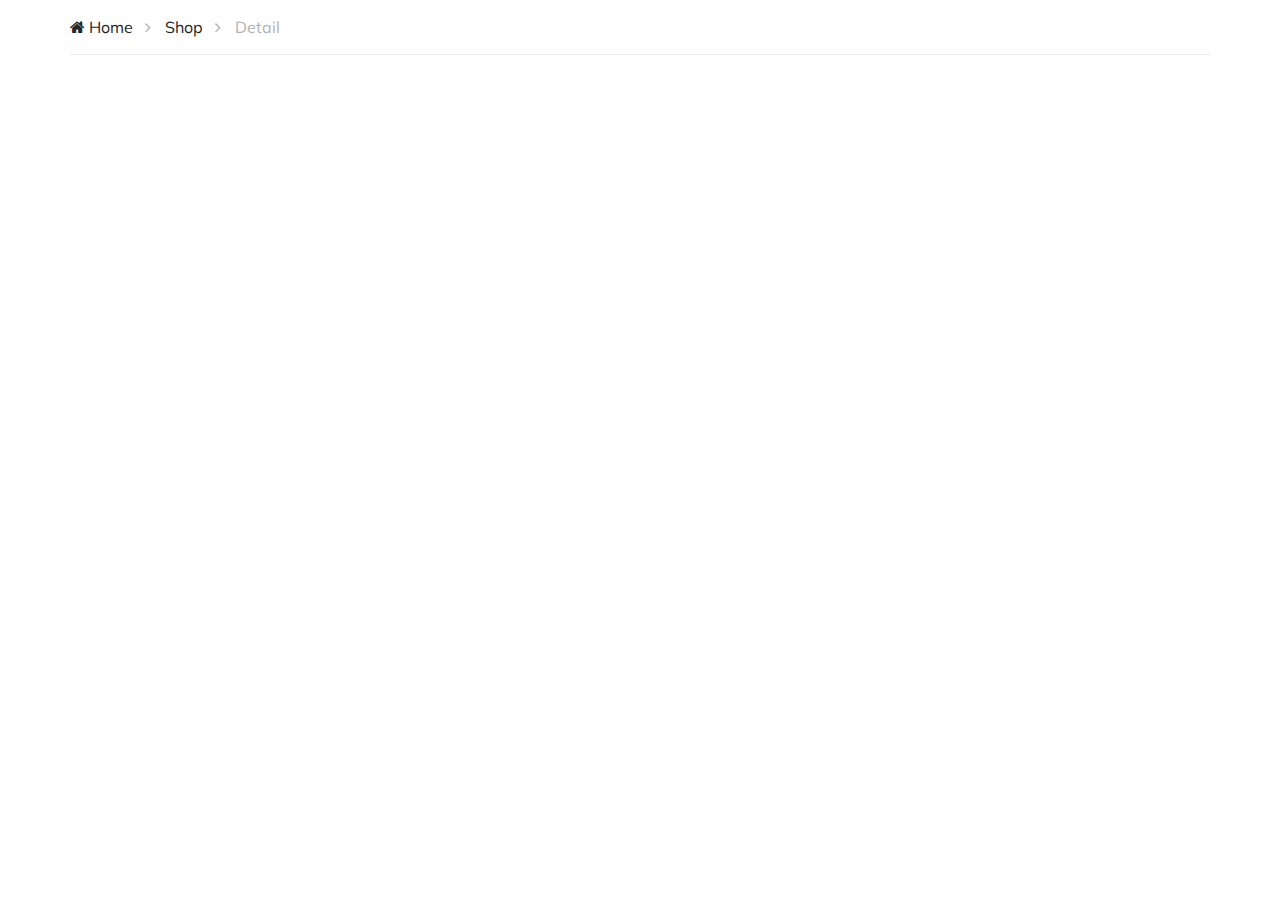
==== commit 0cbf0b40: "DangNhap" ====
--- a/wwwroot/blog-details.html
+++ b/wwwroot/blog-details.html
@@ -26,6 +26,20 @@
 
 <body>
     <!-- Start coding here -->
+    <div class="breacrumb-section">
+        <div class="container">
+            <div class="row">
+                <div class="col-lg-12">
+                    <div class="breadcrumb-text">
+                        <a href="index.html" aria-label="Home"><i class="fa fa-home"></i> Home</a>
+                        <a href="/Shop">Shop</a>
+                        <span aria-current="page">Detail</span>
+                    </div>
+                </div>
+            </div>
+        </div>
+
+    </div>
 
 
     <!-- Js Plugins -->
--- a/wwwroot/css/style.css
+++ b/wwwroot/css/style.css
@@ -3890,6 +3890,9 @@
 /* ------------------------------ Responsive Media Styles ---------------------------- */
 
 @media only screen and (min-width: 1200px) and (max-width: 1920px) {
+	.laptop-banner-container {
+		padding: 0px 80px;
+	}
 	.inner-header .advanced-search .input-group button {
 		right: -14px;
 	}
@@ -3952,7 +3955,7 @@
 	.single-banner {
 		margin-bottom: 30px;
 	}
-	.women-banner {
+	.laptop-banner {
 		padding-right: 0;
 		padding-left: 0;
 	}
@@ -3967,7 +3970,7 @@
 	.product-slider .owl-nav button[type=button] {
 		display: none;
 	}
-	.man-banner {
+	.dienthoai-banner {
 		padding-right: 0;
 		padding-left: 0;
 	}
